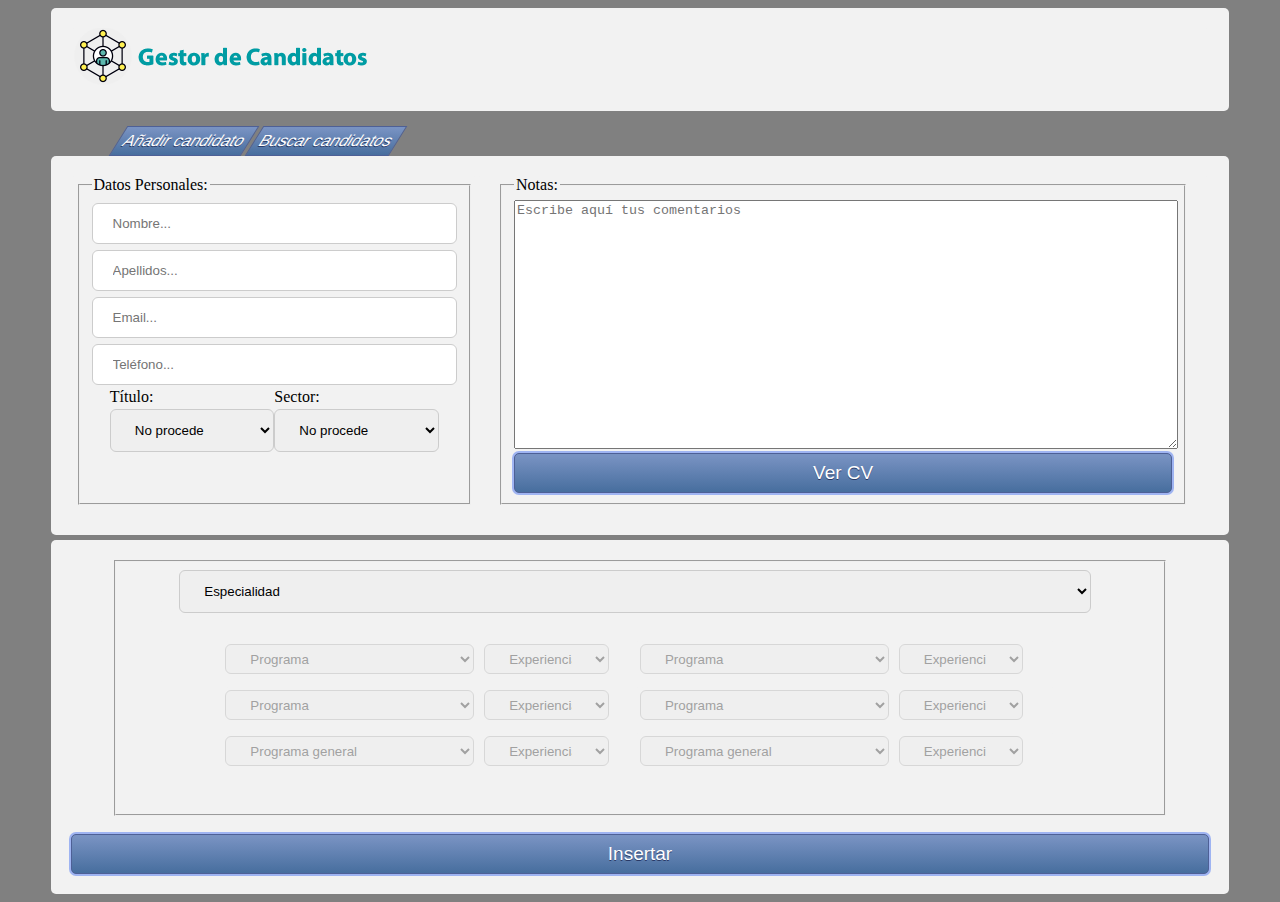
==== index.html @ c867ac3f "Mejoras Front" ====
<!DOCTYPE html>
<html lang="es">
    <head>
        <meta charset="utf-8" />
        <meta name="viewport" content="width=device-width, initial-scale=1, shrink-to-fit=no"/>
        <meta name="description" content=""/>
        <title>Gestor de Candidatos</title>
        <link rel="icon" type="image/x-icon" href="assets/images/Gestor_Candidatos_Icon.png">
        <link rel="stylesheet" href="assets/css/style.css"/>
        <script src="assets/js/jquery.min.js"></script>
    	<script src="assets/js/funciones.js"></script>
    </head>
    <body>

        <header>
            <div class="header">
                <div id="logo">
                    <img src="assets/images/Gestor_Candidatos.png" alt="">
                </div>
            </div>
                <nav>
                    <button><a href="index.html">Añadir candidato</a></button>
                    <button><a href="buscarCandidatos.html">Buscar candidatos</a></button>
                </nav>
        </header>
        <form action="assets/php/insertarCandidato.php" method="post">
            <div class="ficha">
                <div id="datos-notas">
                    <div class="datos">
                        <fieldset>
                            <legend>Datos Personales:</legend>
                            <input type="text" name="nombre" placeholder="Nombre...">
                            <input type="text" name="apellidos" placeholder="Apellidos...">                  
                            <input type="email" name="email" placeholder="Email...">
                            <input type="tel" name="telefono" placeholder="Teléfono..." required>
                            <div id="div-titulo-sector">
                                <div id="titulo-box">
                                    <label for="Titulo">Título:</label>
                                    <select name="Titulo" id="titulo">
                                        <option value="" selected>No procede</option>
                                        <option value="Arquitecto">Arquitecto</option>
                                        <option value="IngCivil">Ing. Civil</option>
                                        <option value="IngElectrico">Ing. Eléctrico</option>
                                        <option value="IngMecanico">Ing. Mecánico</option>
                                    </select>
                                </div>
                                <div id="sector-box">
                                    <label for="sector">Sector:</label>
                                    <select id="sector" name="sector">
                                        <option value="" selected>No procede</option>
                                        <option value="Aguas">Aguas</option>
                                        <option value="Oil&Gas">Oil&Gas</option>
                                        <option value="Renovables">Renovables</option>
                                        <option value="Fotovoltaica">Fotovoltaica</option>
                                    </select>
                                </div>
                            </div>
                        </fieldset>
                    </div>
                    <div class="div-notas">
                        <fieldset>
                            <legend>Notas:</legend>
                            <textarea id="notas" name="notas" rows="16" placeholder="Escribe aquí tus comentarios"></textarea>
                            <input type="submit" name="VerCV" value="Ver CV" >
                        </fieldset>
                    </div>
                </div>
            </div>       
            <div id="bloque-programas">
                <fieldset>
                    <div class="seleccionar-especialidad">
                        <select name= "especialidad" class="especialidad">
                            <option value="" selected disabled hidden>Especialidad</option>
                            <option value="mecanica">Mecánica</option>
                            <option value="arquitectura">Arquitectura</option>
                            <option value="obra-civil">Obra Civil</option>
                            <option value="industrial">Industrial</option>
                        </select>
                    </div>
                    <div class="bloque-inicial">
                        <div class="especialidad inicial">
                            <div class="programa-row-left">
                                <select name= "programas" class="programa" disabled>
                                    <option value="" selected disabled hidden>Programa</option>
                                </select>
                                <select name= "experiencia" class="experiencia" disabled>
                                    <option value="" selected disabled hidden>Experiencia</option>
                                </select>
                            </div>
                            <div class="programa-row-right">
                                <select name= "programas" class="programa" disabled>
                                    <option value="" selected disabled hidden>Programa</option>
                                </select>
                                <select name= "experiencia" class="experiencia" disabled>
                                    <option value="" selected disabled hidden>Experiencia</option>
                                </select>
                            </div>
                        </div>
                        <div class="especialidad inicial">
                            <div class="programa-row-left">
                                <select name= "programas" class="programa" disabled>
                                    <option value="" selected disabled hidden>Programa</option>
                                </select>
                                <select name= "experiencia" class="experiencia" disabled>
                                    <option value="" selected disabled hidden>Experiencia</option>
                                </select>
                            </div>
                            <div class="programa-row-right">
                                <select name= "programas" class="programa" disabled>
                                    <option value="" selected disabled hidden>Programa</option>
                                </select>
                                <select name= "experiencia" class="experiencia" disabled>
                                    <option value="" selected disabled hidden>Experiencia</option>
                                </select>
                            </div>
                        </div>
                        <div class="especialidad  inicial general">
                            <div class="programa-row-left">
                                <select name= "programas" class="programa general" disabled>
                                    <option value="" selected disabled hidden>Programa general</option>
                                </select>
                                <select name= "experiencia" class="experiencia" disabled>
                                    <option value="" selected disabled hidden>Experiencia</option>
                                </select>
                            </div>
                            <div class="programa-row-right">
                                <select name= "programas" class="programa general" disabled>
                                    <optgroup label="Industrial">
                                        <option value="" selected disabled hidden>Programa general</option>
                                    </optgroup>
                                </select>
                                <select name= "experiencia" class="experiencia" disabled>
                                    <option value="" selected disabled hidden>Experiencia</option>
                                </select>
                            </div>
                        </div>
                    </div>
                    <div class="bloque-especialidad mecanica">
                        <div class="especialidad mecanica">
                            <div class="programa-row-left">
                                <select name= "software1" class="programa mecanica">
                                    <option value=" " selected disabled hidden>Programa</option>
                                    <option value="SOLIDWORKS">SOLIDWORKS</option>
                                    <option value="SOLIDEDGE">SOLIDEDGE</option>
                                    <option value="CATIA">CATIA</option>
                                    <option value="INVENTOR">INVENTOR</option>
                                    <option value="CREO (PRO ENGINEER)">CREO (PRO ENGINEER)</option>
                                    <option value="AUTOCAD 2D">AUTOCAD 2D</option>
                                    <option value="AUTOCAD CÁLCULO">AUTOCAD CÁLCULO</option>
                                    <option value="AUTOCAD MECHANICAL">AUTOCAD MECHANICAL</option>
                                    <option value="ANSYS">ANSYS</option>
                                    <option value="TOP SOLID">TOP SOLID</option>
                                </select>
                                <select name= "experiencia1" class="experiencia">
                                    <option value=" " selected disabled hidden>Experiencia</option>
                                    <option value="1">1. Sólo Formación</option>
                                    <option value="2">2. Formación + Proyectos Puntuales</option>
                                    <option value="3">3. Avanzado (Tiempo sin usarlo)</option>
                                    <option value="4">4. Muy Avanzado (Uso diario + de 2 años)</option>
                                    <option value="5">5. Nivel Administrador</option>
                                </select>
                            </div>
                            <div class="programa-row-right">
                                <select name= "software2" class="programa mecanica">
                                    <option value="" selected disabled hidden>Programa</option>
                                    <option value="SOLIDWORKS">SOLIDWORKS</option>
                                    <option value="SOLIDEDGE">SOLIDEDGE</option>
                                    <option value="CATIA">CATIA</option>
                                    <option value="INVENTOR">INVENTOR</option>
                                    <option value="CREO (PRO ENGINEER)">CREO (PRO ENGINEER)</option>
                                    <option value="AUTOCAD 2D">AUTOCAD 2D</option>
                                    <option value="AUTOCAD CÁLCULO">AUTOCAD CÁLCULO</option>
                                    <option value="AUTOCAD MECHANICAL">AUTOCAD MECHANICAL</option>
                                    <option value="ANSYS">ANSYS</option>
                                    <option value="TOP SOLID">TOP SOLID</option>
                                </select>
                                <select name= "experiencia2" class="experiencia">
                                    <option value="" selected disabled hidden>Experiencia</option>
                                    <option value="1">1. Sólo Formación</option>
                                    <option value="2">2. Formación + Proyectos Puntuales</option>
                                    <option value="3">3. Avanzado (Tiempo sin usarlo)</option>
                                    <option value="4">4. Muy Avanzado (Uso diario + de 2 años)</option>
                                    <option value="5">5. Nivel Administrador</option>
                                </select>
                            </div>
                        </div>
                        <div class="especialidad mecanica">
                            <div class="programa-row-left">
                                <select name= "software3" class="programa mecanica">
                                    <option value="" selected disabled hidden>Programa</option>
                                    <option value="SOLIDWORKS">SOLIDWORKS</option>
                                    <option value="SOLIDEDGE">SOLIDEDGE</option>
                                    <option value="CATIA">CATIA</option>
                                    <option value="INVENTOR">INVENTOR</option>
                                    <option value="CREO (PRO ENGINEER)">CREO (PRO ENGINEER)</option>
                                    <option value="AUTOCAD 2D">AUTOCAD 2D</option>
                                    <option value="AUTOCAD CÁLCULO">AUTOCAD CÁLCULO</option>
                                    <option value="AUTOCAD MECHANICAL">AUTOCAD MECHANICAL</option>
                                    <option value="ANSYS">ANSYS</option>
                                    <option value="TOP SOLID">TOP SOLID</option>
                                </select>
                                <select name= "experiencia3" class="experiencia">
                                    <option value="" selected disabled hidden>Experiencia</option>
                                    <option value="1">1. Sólo Formación</option>
                                    <option value="2">2. Formación + Proyectos Puntuales</option>
                                    <option value="3">3. Avanzado (Tiempo sin usarlo)</option>
                                    <option value="4">4. Muy Avanzado (Uso diario + de 2 años)</option>
                                    <option value="5">5. Nivel Administrador</option>
                                </select>
                            </div>
                            <div class="programa-row-right">
                                <select name= "software4" class="programa mecanica">
                                    <option value="" selected disabled hidden>Programa</option>
                                    <option value="SOLIDWORKS">SOLIDWORKS</option>
                                    <option value="SOLIDEDGE">SOLIDEDGE</option>
                                    <option value="CATIA">CATIA</option>
                                    <option value="INVENTOR">INVENTOR</option>
                                    <option value="CREO (PRO ENGINEER)">CREO (PRO ENGINEER)</option>
                                    <option value="AUTOCAD 2D">AUTOCAD 2D</option>
                                    <option value="AUTOCAD CÁLCULO">AUTOCAD CÁLCULO</option>
                                    <option value="AUTOCAD MECHANICAL">AUTOCAD MECHANICAL</option>
                                    <option value="ANSYS">ANSYS</option>
                                    <option value="TOP SOLID">TOP SOLID</option>
                                </select>
                                <select name= "experiencia4" class="experiencia">
                                    <option value="" selected disabled hidden>Experiencia</option>
                                    <option value="1">1. Sólo Formación</option>
                                    <option value="2">2. Formación + Proyectos Puntuales</option>
                                    <option value="3">3. Avanzado (Tiempo sin usarlo)</option>
                                    <option value="4">4. Muy Avanzado (Uso diario + de 2 años)</option>
                                    <option value="5">5. Nivel Administrador</option>
                                </select>
                            </div>
                        </div>
                        <div class="especialidad general">
                            <div class="programa-row-left">
                                <select name= "software5" class="programa general">
                                    <option value="" selected disabled hidden>Programa general</option>
                                    <optgroup label="Mecánica">
                                        <option value="SOLIDWORKS">SOLIDWORKS</option>
                                        <option value="SOLIDEDGE">SOLIDEDGE</option>
                                        <option value="CATIA">CATIA</option>
                                        <option value="INVENTOR">INVENTOR</option>
                                        <option value="CREO (PRO ENGINEER)">CREO (PRO ENGINEER)</option>
                                        <option value="AUTOCAD 2D">AUTOCAD 2D</option>
                                        <option value="AUTOCAD CÁLCULO">AUTOCAD CÁLCULO</option>
                                        <option value="AUTOCAD MECHANICAL">AUTOCAD MECHANICAL</option>
                                        <option value="ANSYS">ANSYS</option>
                                        <option value="TOP SOLID">TOP SOLID</option>
                                    </optgroup>
                                    <optgroup label="Arquitectura">
                                        <option value="REVIT">REVIT</option>
                                        <option value="REVIT ARQ">REVIT ARQ</option>
                                        <option value="REVIT MEP">REVIT MEP</option>
                                        <option value="REVIT STRUC">REVIT STRUC</option>
                                        <option value="AECOSIM">AECOSIM</option>
                                        <option value="AUTOCAD 2D / 3D">AUTOCAD 2D / 3D</option>
                                        <option value="SKETCH UP">SKETCH UP</option>
                                        <option value="NAVISWORKS">NAVISWORKS</option>
                                    </optgroup>
                                    <optgroup label="Obra Civil">
                                        <option value="TEKLA">TEKLA</option>
                                        <option value="AUTOCAD CIVIL 3D">AUTOCAD CIVIL 3D</option>
                                        <option value="CYPE">CYPE</option>
                                        <option value="SAP2000">SAP2000</option>
                                        <option value="STAAD PRO">STAAD PRO</option>
                                        <option value="TRICALC">TRICALC</option>
                                        <option value="PRESTO">PRESTO</option>
                                        <option value="MENFIS">MENFIS</option>
                                        <option value="ARQUÍMEDES">ARQUÍMEDES</option>
                                        <option value="ArchiCAD">ArchiCAD</option>
                                        <option value="MICROSTATION">MICROSTATION</option>
                                        <option value="ISPOL">ISPOL</option>
                                    </optgroup>
                                    <optgroup label="Industrial">
                                        <option value="AUTOCAD PLANT 3D">AUTOCAD PLANT 3D</option>
                                        <option value="SMART PLANT 3D">SMART PLANT 3D</option>
                                        <option value="SMART PLANT P&ID">SMART PLANT P&ID</option>
                                        <option value="PDMS">PDMS</option>
                                        <option value="PDS">PDS</option>
                                        <option value="PDS FRAMEWORKS">PDS FRAMEWORKS</option>
                                        <option value="NAVISWORKS">NAVISWORKS</option>
                                    </optgroup>
                                </select>
                                <select name= "experiencia5" class="experiencia">
                                    <option value="" selected disabled hidden>Experiencia</option>
                                    <option value="1">1. Sólo Formación</option>
                                    <option value="2">2. Formación + Proyectos Puntuales</option>
                                    <option value="3">3. Avanzado (Tiempo sin usarlo)</option>
                                    <option value="4">4. Muy Avanzado (Uso diario + de 2 años)</option>
                                    <option value="5">5. Nivel Administrador</option>
                                </select>
                            </div>
                            <div class="programa-row-right">
                                <select name= "software6" class="programa general">
                                    <option value="" selected disabled hidden>Programa general</option>
                                    <optgroup label="Mecánica">
                                        <option value="SOLIDWORKS">SOLIDWORKS</option>
                                        <option value="SOLIDEDGE">SOLIDEDGE</option>
                                        <option value="CATIA">CATIA</option>
                                        <option value="INVENTOR">INVENTOR</option>
                                        <option value="CREO (PRO ENGINEER)">CREO (PRO ENGINEER)</option>
                                        <option value="AUTOCAD 2D">AUTOCAD 2D</option>
                                        <option value="AUTOCAD CÁLCULO">AUTOCAD CÁLCULO</option>
                                        <option value="AUTOCAD MECHANICAL">AUTOCAD MECHANICAL</option>
                                        <option value="ANSYS">ANSYS</option>
                                        <option value="TOP SOLID">TOP SOLID</option>
                                    </optgroup>
                                    <optgroup label="Arquitectura">
                                        <option value="REVIT">REVIT</option>
                                        <option value="REVIT ARQ">REVIT ARQ</option>
                                        <option value="REVIT MEP">REVIT MEP</option>
                                        <option value="REVIT STRUC">REVIT STRUC</option>
                                        <option value="AECOSIM">AECOSIM</option>
                                        <option value="AUTOCAD 2D / 3D">AUTOCAD 2D / 3D</option>
                                        <option value="SKETCH UP">SKETCH UP</option>
                                        <option value="NAVISWORKS">NAVISWORKS</option>
                                    </optgroup>
                                    <optgroup label="Obra Civil">
                                        <option value="TEKLA">TEKLA</option>
                                        <option value="AUTOCAD CIVIL 3D">AUTOCAD CIVIL 3D</option>
                                        <option value="CYPE">CYPE</option>
                                        <option value="SAP2000">SAP2000</option>
                                        <option value="STAAD PRO">STAAD PRO</option>
                                        <option value="TRICALC">TRICALC</option>
                                        <option value="PRESTO">PRESTO</option>
                                        <option value="MENFIS">MENFIS</option>
                                        <option value="ARQUÍMEDES">ARQUÍMEDES</option>
                                        <option value="ArchiCAD">ArchiCAD</option>
                                        <option value="MICROSTATION">MICROSTATION</option>
                                        <option value="ISPOL">ISPOL</option>
                                    </optgroup>
                                    <optgroup label="Industrial">
                                        <option value="AUTOCAD PLANT 3D">AUTOCAD PLANT 3D</option>
                                        <option value="SMART PLANT 3D">SMART PLANT 3D</option>
                                        <option value="SMART PLANT P&ID">SMART PLANT P&ID</option>
                                        <option value="PDMS">PDMS</option>
                                        <option value="PDS">PDS</option>
                                        <option value="PDS FRAMEWORKS">PDS FRAMEWORKS</option>
                                        <option value="NAVISWORKS">NAVISWORKS</option>
                                    </optgroup>
                                </select>
                                <select name= "experiencia6" class="experiencia">
                                    <option value="" selected disabled hidden>Experiencia</option>
                                    <option value="1">1. Sólo Formación</option>
                                    <option value="2">2. Formación + Proyectos Puntuales</option>
                                    <option value="3">3. Avanzado (Tiempo sin usarlo)</option>
                                    <option value="4">4. Muy Avanzado (Uso diario + de 2 años)</option>
                                    <option value="5">5. Nivel Administrador</option>
                                </select>
                            </div>
                        </div>
                    </div>
                    <div class="bloque-especialidad arquitectura">
                        <div class="especialidad arquitectura">
                            <div class="programa-row-left">
                                <select name= "software1" class="programa arquitectura">
                                    <option value="" selected disabled hidden>Programa</option>
                                    <option value="REVIT">REVIT</option>
                                    <option value="REVIT ARQ">REVIT ARQ</option>
                                    <option value="REVIT MEP">REVIT MEP</option>
                                    <option value="REVIT STRUC">REVIT STRUC</option>
                                    <option value="AECOSIM">AECOSIM</option>
                                    <option value="AUTOCAD 2D / 3D">AUTOCAD 2D / 3D</option>
                                    <option value="SKETCH UP">SKETCH UP</option>
                                    <option value="NAVISWORKS">NAVISWORKS</option>
                                </select>
                                <select name= "experiencia1" class="experiencia">
                                    <option value="" selected disabled hidden>Experiencia</option>
                                    <option value="1">1. Sólo Formación</option>
                                    <option value="2">2. Formación + Proyectos Puntuales</option>
                                    <option value="3">3. Avanzado (Tiempo sin usarlo)</option>
                                    <option value="4">4. Muy Avanzado (Uso diario + de 2 años)</option>
                                    <option value="5">5. Nivel Administrador</option>
                                </select>
                            </div>
                            <div class="programa-row-right">
                                <select name= "software2" class="programa arquitectura">
                                    <option value="" selected disabled hidden>Programa</option>
                                    <option value="REVIT">REVIT</option>
                                    <option value="REVIT ARQ">REVIT ARQ</option>
                                    <option value="REVIT MEP">REVIT MEP</option>
                                    <option value="REVIT STRUC">REVIT STRUC</option>
                                    <option value="AECOSIM">AECOSIM</option>
                                    <option value="AUTOCAD 2D / 3D">AUTOCAD 2D / 3D</option>
                                    <option value="SKETCH UP">SKETCH UP</option>
                                    <option value="NAVISWORKS">NAVISWORKS</option>
                                </select>
                                <select name= "experiencia2" class="experiencia">
                                    <option value="" selected disabled hidden>Experiencia</option>
                                    <option value="1">1. Sólo Formación</option>
                                    <option value="2">2. Formación + Proyectos Puntuales</option>
                                    <option value="3">3. Avanzado (Tiempo sin usarlo)</option>
                                    <option value="4">4. Muy Avanzado (Uso diario + de 2 años)</option>
                                    <option value="5">5. Nivel Administrador</option>
                                </select>
                            </div>
                        </div>
                        <div class="especialidad arquitectura">
                            <div class="programa-row-left">
                                <select name= "software3" class="programa arquitectura">
                                    <option value="" selected disabled hidden>Programa</option>
                                    <option value="REVIT">REVIT</option>
                                    <option value="REVIT ARQ">REVIT ARQ</option>
                                    <option value="REVIT MEP">REVIT MEP</option>
                                    <option value="REVIT STRUC">REVIT STRUC</option>
                                    <option value="AECOSIM">AECOSIM</option>
                                    <option value="AUTOCAD 2D / 3D">AUTOCAD 2D / 3D</option>
                                    <option value="SKETCH UP">SKETCH UP</option>
                                    <option value="NAVISWORKS">NAVISWORKS</option>
                                </select>
                                <select name= "experiencia3" class="experiencia">
                                    <option value="" selected disabled hidden>Experiencia</option>
                                    <option value="1">1. Sólo Formación</option>
                                    <option value="2">2. Formación + Proyectos Puntuales</option>
                                    <option value="3">3. Avanzado (Tiempo sin usarlo)</option>
                                    <option value="4">4. Muy Avanzado (Uso diario + de 2 años)</option>
                                    <option value="5">5. Nivel Administrador</option>
                                </select>
                            </div>
                            <div class="programa-row-right">
                                <select name= "software4" class="programa arquitectura">
                                    <option value="" selected disabled hidden>Programa</option>
                                    <option value="REVIT">REVIT</option>
                                    <option value="REVIT ARQ">REVIT ARQ</option>
                                    <option value="REVIT MEP">REVIT MEP</option>
                                    <option value="REVIT STRUC">REVIT STRUC</option>
                                    <option value="AECOSIM">AECOSIM</option>
                                    <option value="AUTOCAD 2D / 3D">AUTOCAD 2D / 3D</option>
                                    <option value="SKETCH UP">SKETCH UP</option>
                                    <option value="NAVISWORKS">NAVISWORKS</option>
                                </select>
                                <select name= "experiencia4" class="experiencia">
                                    <option value="" selected disabled hidden>Experiencia</option>
                                    <option value="1">1. Sólo Formación</option>
                                    <option value="2">2. Formación + Proyectos Puntuales</option>
                                    <option value="3">3. Avanzado (Tiempo sin usarlo)</option>
                                    <option value="4">4. Muy Avanzado (Uso diario + de 2 años)</option>
                                    <option value="5">5. Nivel Administrador</option>
                                </select>
                            </div>
                        </div>
                        <div class="especialidad general">
                            <div class="programa-row-left">
                                <select name= "software5" class="programa general">
                                    <option value="" selected disabled hidden>Programa general</option>
                                    <optgroup label="Mecánica">
                                        <option value="SOLIDWORKS">SOLIDWORKS</option>
                                        <option value="SOLIDEDGE">SOLIDEDGE</option>
                                        <option value="CATIA">CATIA</option>
                                        <option value="INVENTOR">INVENTOR</option>
                                        <option value="CREO (PRO ENGINEER)">CREO (PRO ENGINEER)</option>
                                        <option value="AUTOCAD 2D">AUTOCAD 2D</option>
                                        <option value="AUTOCAD CÁLCULO">AUTOCAD CÁLCULO</option>
                                        <option value="AUTOCAD MECHANICAL">AUTOCAD MECHANICAL</option>
                                        <option value="ANSYS">ANSYS</option>
                                        <option value="TOP SOLID">TOP SOLID</option>
                                    </optgroup>
                                    <optgroup label="Arquitectura">
                                        <option value="REVIT">REVIT</option>
                                        <option value="REVIT ARQ">REVIT ARQ</option>
                                        <option value="REVIT MEP">REVIT MEP</option>
                                        <option value="REVIT STRUC">REVIT STRUC</option>
                                        <option value="AECOSIM">AECOSIM</option>
                                        <option value="AUTOCAD 2D / 3D">AUTOCAD 2D / 3D</option>
                                        <option value="SKETCH UP">SKETCH UP</option>
                                        <option value="NAVISWORKS">NAVISWORKS</option>
                                    </optgroup>
                                    <optgroup label="Obra Civil">
                                        <option value="TEKLA">TEKLA</option>
                                        <option value="AUTOCAD CIVIL 3D">AUTOCAD CIVIL 3D</option>
                                        <option value="CYPE">CYPE</option>
                                        <option value="SAP2000">SAP2000</option>
                                        <option value="STAAD PRO">STAAD PRO</option>
                                        <option value="TRICALC">TRICALC</option>
                                        <option value="PRESTO">PRESTO</option>
                                        <option value="MENFIS">MENFIS</option>
                                        <option value="ARQUÍMEDES">ARQUÍMEDES</option>
                                        <option value="ArchiCAD">ArchiCAD</option>
                                        <option value="MICROSTATION">MICROSTATION</option>
                                        <option value="ISPOL">ISPOL</option>
                                    </optgroup>
                                    <optgroup label="Industrial">
                                        <option value="AUTOCAD PLANT 3D">AUTOCAD PLANT 3D</option>
                                        <option value="SMART PLANT 3D">SMART PLANT 3D</option>
                                        <option value="SMART PLANT P&ID">SMART PLANT P&ID</option>
                                        <option value="PDMS">PDMS</option>
                                        <option value="PDS">PDS</option>
                                        <option value="PDS FRAMEWORKS">PDS FRAMEWORKS</option>
                                        <option value="NAVISWORKS">NAVISWORKS</option>
                                    </optgroup>
                                </select>
                                <select name= "experiencia5" class="experiencia">
                                    <option value="" selected disabled hidden>Experiencia</option>
                                    <option value="1">1. Sólo Formación</option>
                                    <option value="2">2. Formación + Proyectos Puntuales</option>
                                    <option value="3">3. Avanzado (Tiempo sin usarlo)</option>
                                    <option value="4">4. Muy Avanzado (Uso diario + de 2 años)</option>
                                    <option value="5">5. Nivel Administrador</option>
                                </select>
                            </div>
                            <div class="programa-row-right">
                                <select name= "software6" class="programa general">
                                    <option value="" selected disabled hidden>Programa general</option>
                                    <optgroup label="Mecánica">
                                        <option value="SOLIDWORKS">SOLIDWORKS</option>
                                        <option value="SOLIDEDGE">SOLIDEDGE</option>
                                        <option value="CATIA">CATIA</option>
                                        <option value="INVENTOR">INVENTOR</option>
                                        <option value="CREO (PRO ENGINEER)">CREO (PRO ENGINEER)</option>
                                        <option value="AUTOCAD 2D">AUTOCAD 2D</option>
                                        <option value="AUTOCAD CÁLCULO">AUTOCAD CÁLCULO</option>
                                        <option value="AUTOCAD MECHANICAL">AUTOCAD MECHANICAL</option>
                                        <option value="ANSYS">ANSYS</option>
                                        <option value="TOP SOLID">TOP SOLID</option>
                                    </optgroup>
                                    <optgroup label="Arquitectura">
                                        <option value="REVIT">REVIT</option>
                                        <option value="REVIT ARQ">REVIT ARQ</option>
                                        <option value="REVIT MEP">REVIT MEP</option>
                                        <option value="REVIT STRUC">REVIT STRUC</option>
                                        <option value="AECOSIM">AECOSIM</option>
                                        <option value="AUTOCAD 2D / 3D">AUTOCAD 2D / 3D</option>
                                        <option value="SKETCH UP">SKETCH UP</option>
                                        <option value="NAVISWORKS">NAVISWORKS</option>
                                    </optgroup>
                                    <optgroup label="Obra Civil">
                                        <option value="TEKLA">TEKLA</option>
                                        <option value="AUTOCAD CIVIL 3D">AUTOCAD CIVIL 3D</option>
                                        <option value="CYPE">CYPE</option>
                                        <option value="SAP2000">SAP2000</option>
                                        <option value="STAAD PRO">STAAD PRO</option>
                                        <option value="TRICALC">TRICALC</option>
                                        <option value="PRESTO">PRESTO</option>
                                        <option value="MENFIS">MENFIS</option>
                                        <option value="ARQUÍMEDES">ARQUÍMEDES</option>
                                        <option value="ArchiCAD">ArchiCAD</option>
                                        <option value="MICROSTATION">MICROSTATION</option>
                                        <option value="ISPOL">ISPOL</option>
                                    </optgroup>
                                    <optgroup label="Industrial">
                                        <option value="AUTOCAD PLANT 3D">AUTOCAD PLANT 3D</option>
                                        <option value="SMART PLANT 3D">SMART PLANT 3D</option>
                                        <option value="SMART PLANT P&ID">SMART PLANT P&ID</option>
                                        <option value="PDMS">PDMS</option>
                                        <option value="PDS">PDS</option>
                                        <option value="PDS FRAMEWORKS">PDS FRAMEWORKS</option>
                                        <option value="NAVISWORKS">NAVISWORKS</option>
                                    </optgroup>
                                </select>
                                <select name= "experiencia6" class="experiencia">
                                    <option value="" selected disabled hidden>Experiencia</option>
                                    <option value="1">1. Sólo Formación</option>
                                    <option value="2">2. Formación + Proyectos Puntuales</option>
                                    <option value="3">3. Avanzado (Tiempo sin usarlo)</option>
                                    <option value="4">4. Muy Avanzado (Uso diario + de 2 años)</option>
                                    <option value="5">5. Nivel Administrador</option>
                                </select>
                            </div>
                        </div>
                    </div>
                    <div class="bloque-especialidad obra-civil">
                        <div class="especialidad obra-civil">
                            <div class="programa-row-left">
                                <select name= "software1" class="programa obra-civil">
                                    <option value="" selected disabled hidden>Programa</option>
                                    <option value="TEKLA">TEKLA</option>
                                    <option value="AUTOCAD CIVIL 3D">AUTOCAD CIVIL 3D</option>
                                    <option value="CYPE">CYPE</option>
                                    <option value="SAP2000">SAP2000</option>
                                    <option value="STAAD PRO">STAAD PRO</option>
                                    <option value="TRICALC">TRICALC</option>
                                    <option value="PRESTO">PRESTO</option>
                                    <option value="MENFIS">MENFIS</option>
                                    <option value="ARQUÍMEDES">ARQUÍMEDES</option>
                                    <option value="ArchiCAD">ArchiCAD</option>
                                    <option value="MICROSTATION">MICROSTATION</option>
                                    <option value="ISPOL">ISPOL</option>
                                </select>
                                <select name= "experiencia1" class="experiencia">
                                    <option value="" selected disabled hidden>Experiencia</option>
                                    <option value="1">1. Sólo Formación</option>
                                    <option value="2">2. Formación + Proyectos Puntuales</option>
                                    <option value="3">3. Avanzado (Tiempo sin usarlo)</option>
                                    <option value="4">4. Muy Avanzado (Uso diario + de 2 años)</option>
                                    <option value="5">5. Nivel Administrador</option>
                                </select>
                            </div>
                            <div class="programa-row-right">
                                <select name= "software2" class="programa obra-civil">
                                    <option value="" selected disabled hidden>Programa</option>
                                    <option value="TEKLA">TEKLA</option>
                                    <option value="AUTOCAD CIVIL 3D">AUTOCAD CIVIL 3D</option>
                                    <option value="CYPE">CYPE</option>
                                    <option value="SAP2000">SAP2000</option>
                                    <option value="STAAD PRO">STAAD PRO</option>
                                    <option value="TRICALC">TRICALC</option>
                                    <option value="PRESTO">PRESTO</option>
                                    <option value="MENFIS">MENFIS</option>
                                    <option value="ARQUÍMEDES">ARQUÍMEDES</option>
                                    <option value="ArchiCAD">ArchiCAD</option>
                                    <option value="MICROSTATION">MICROSTATION</option>
                                    <option value="ISPOL">ISPOL</option>
                                </select>
                                <select name= "experiencia2" class="experiencia">
                                    <option value="" selected disabled hidden>Experiencia</option>
                                    <option value="1">1. Sólo Formación</option>
                                    <option value="2">2. Formación + Proyectos Puntuales</option>
                                    <option value="3">3. Avanzado (Tiempo sin usarlo)</option>
                                    <option value="4">4. Muy Avanzado (Uso diario + de 2 años)</option>
                                    <option value="5">5. Nivel Administrador</option>
                                </select>
                            </div>
                        </div>
                        <div class="especialidad obra-civil">
                            <div class="programa-row-left">
                                <select name= "software3" class="programa obra-civil">
                                    <option value="" selected disabled hidden>Programa</option>
                                    <option value="TEKLA">TEKLA</option>
                                    <option value="AUTOCAD CIVIL 3D">AUTOCAD CIVIL 3D</option>
                                    <option value="CYPE">CYPE</option>
                                    <option value="SAP2000">SAP2000</option>
                                    <option value="STAAD PRO">STAAD PRO</option>
                                    <option value="TRICALC">TRICALC</option>
                                    <option value="PRESTO">PRESTO</option>
                                    <option value="MENFIS">MENFIS</option>
                                    <option value="ARQUÍMEDES">ARQUÍMEDES</option>
                                    <option value="ArchiCAD">ArchiCAD</option>
                                    <option value="MICROSTATION">MICROSTATION</option>
                                    <option value="ISPOL">ISPOL</option>
                                </select>
                                <select name= "experiencia3" class="experiencia">
                                    <option value="" selected disabled hidden>Experiencia</option>
                                    <option value="1">1. Sólo Formación</option>
                                    <option value="2">2. Formación + Proyectos Puntuales</option>
                                    <option value="3">3. Avanzado (Tiempo sin usarlo)</option>
                                    <option value="4">4. Muy Avanzado (Uso diario + de 2 años)</option>
                                    <option value="5">5. Nivel Administrador</option>
                                </select>
                            </div>
                            <div class="programa-row-right">
                                <select name= "software4" class="programa obra-civil">
                                    <option value="" selected disabled hidden>Programa</option>
                                    <option value="TEKLA">TEKLA</option>
                                    <option value="AUTOCAD CIVIL 3D">AUTOCAD CIVIL 3D</option>
                                    <option value="CYPE">CYPE</option>
                                    <option value="SAP2000">SAP2000</option>
                                    <option value="STAAD PRO">STAAD PRO</option>
                                    <option value="TRICALC">TRICALC</option>
                                    <option value="PRESTO">PRESTO</option>
                                    <option value="MENFIS">MENFIS</option>
                                    <option value="ARQUÍMEDES">ARQUÍMEDES</option>
                                    <option value="ArchiCAD">ArchiCAD</option>
                                    <option value="MICROSTATION">MICROSTATION</option>
                                    <option value="ISPOL">ISPOL</option>
                                </select>
                                <select name= "experiencia4" class="experiencia">
                                    <option value="" selected disabled hidden>Experiencia</option>
                                    <option value="1">1. Sólo Formación</option>
                                    <option value="2">2. Formación + Proyectos Puntuales</option>
                                    <option value="3">3. Avanzado (Tiempo sin usarlo)</option>
                                    <option value="4">4. Muy Avanzado (Uso diario + de 2 años)</option>
                                    <option value="5">5. Nivel Administrador</option>
                                </select>
                            </div>
                        </div>
                        <div class="especialidad general">
                            <div class="programa-row-left">
                                <select name= "software5" class="programa general">
                                    <option value="" selected disabled hidden>Programa general</option>
                                    <optgroup label="Mecánica">
                                        <option value="SOLIDWORKS">SOLIDWORKS</option>
                                        <option value="SOLIDEDGE">SOLIDEDGE</option>
                                        <option value="CATIA">CATIA</option>
                                        <option value="INVENTOR">INVENTOR</option>
                                        <option value="CREO (PRO ENGINEER)">CREO (PRO ENGINEER)</option>
                                        <option value="AUTOCAD 2D">AUTOCAD 2D</option>
                                        <option value="AUTOCAD CÁLCULO">AUTOCAD CÁLCULO</option>
                                        <option value="AUTOCAD MECHANICAL">AUTOCAD MECHANICAL</option>
                                        <option value="ANSYS">ANSYS</option>
                                        <option value="TOP SOLID">TOP SOLID</option>
                                    </optgroup>
                                    <optgroup label="Arquitectura">
                                        <option value="REVIT">REVIT</option>
                                        <option value="REVIT ARQ">REVIT ARQ</option>
                                        <option value="REVIT MEP">REVIT MEP</option>
                                        <option value="REVIT STRUC">REVIT STRUC</option>
                                        <option value="AECOSIM">AECOSIM</option>
                                        <option value="AUTOCAD 2D / 3D">AUTOCAD 2D / 3D</option>
                                        <option value="SKETCH UP">SKETCH UP</option>
                                        <option value="NAVISWORKS">NAVISWORKS</option>
                                    </optgroup>
                                    <optgroup label="Obra Civil">
                                        <option value="TEKLA">TEKLA</option>
                                        <option value="AUTOCAD CIVIL 3D">AUTOCAD CIVIL 3D</option>
                                        <option value="CYPE">CYPE</option>
                                        <option value="SAP2000">SAP2000</option>
                                        <option value="STAAD PRO">STAAD PRO</option>
                                        <option value="TRICALC">TRICALC</option>
                                        <option value="PRESTO">PRESTO</option>
                                        <option value="MENFIS">MENFIS</option>
                                        <option value="ARQUÍMEDES">ARQUÍMEDES</option>
                                        <option value="ArchiCAD">ArchiCAD</option>
                                        <option value="MICROSTATION">MICROSTATION</option>
                                        <option value="ISPOL">ISPOL</option>
                                    </optgroup>
                                    <optgroup label="Industrial">
                                        <option value="AUTOCAD PLANT 3D">AUTOCAD PLANT 3D</option>
                                        <option value="SMART PLANT 3D">SMART PLANT 3D</option>
                                        <option value="SMART PLANT P&ID">SMART PLANT P&ID</option>
                                        <option value="PDMS">PDMS</option>
                                        <option value="PDS">PDS</option>
                                        <option value="PDS FRAMEWORKS">PDS FRAMEWORKS</option>
                                        <option value="NAVISWORKS">NAVISWORKS</option>
                                    </optgroup>
                                </select>
                                <select name= "experiencia5" class="experiencia">
                                    <option value="" selected disabled hidden>Experiencia</option>
                                    <option value="1">1. Sólo Formación</option>
                                    <option value="2">2. Formación + Proyectos Puntuales</option>
                                    <option value="3">3. Avanzado (Tiempo sin usarlo)</option>
                                    <option value="4">4. Muy Avanzado (Uso diario + de 2 años)</option>
                                    <option value="5">5. Nivel Administrador</option>
                                </select>
                            </div>
                            <div class="programa-row-right">
                                <select name= "software6" class="programa general">
                                    <option value="" selected disabled hidden>Programa general</option>
                                    <optgroup label="Mecánica">
                                        <option value="SOLIDWORKS">SOLIDWORKS</option>
                                        <option value="SOLIDEDGE">SOLIDEDGE</option>
                                        <option value="CATIA">CATIA</option>
                                        <option value="INVENTOR">INVENTOR</option>
                                        <option value="CREO (PRO ENGINEER)">CREO (PRO ENGINEER)</option>
                                        <option value="AUTOCAD 2D">AUTOCAD 2D</option>
                                        <option value="AUTOCAD CÁLCULO">AUTOCAD CÁLCULO</option>
                                        <option value="AUTOCAD MECHANICAL">AUTOCAD MECHANICAL</option>
                                        <option value="ANSYS">ANSYS</option>
                                        <option value="TOP SOLID">TOP SOLID</option>
                                    </optgroup>
                                    <optgroup label="Arquitectura">
                                        <option value="REVIT">REVIT</option>
                                        <option value="REVIT ARQ">REVIT ARQ</option>
                                        <option value="REVIT MEP">REVIT MEP</option>
                                        <option value="REVIT STRUC">REVIT STRUC</option>
                                        <option value="AECOSIM">AECOSIM</option>
                                        <option value="AUTOCAD 2D / 3D">AUTOCAD 2D / 3D</option>
                                        <option value="SKETCH UP">SKETCH UP</option>
                                        <option value="NAVISWORKS">NAVISWORKS</option>
                                    </optgroup>
                                    <optgroup label="Obra Civil">
                                        <option value="TEKLA">TEKLA</option>
                                        <option value="AUTOCAD CIVIL 3D">AUTOCAD CIVIL 3D</option>
                                        <option value="CYPE">CYPE</option>
                                        <option value="SAP2000">SAP2000</option>
                                        <option value="STAAD PRO">STAAD PRO</option>
                                        <option value="TRICALC">TRICALC</option>
                                        <option value="PRESTO">PRESTO</option>
                                        <option value="MENFIS">MENFIS</option>
                                        <option value="ARQUÍMEDES">ARQUÍMEDES</option>
                                        <option value="ArchiCAD">ArchiCAD</option>
                                        <option value="MICROSTATION">MICROSTATION</option>
                                        <option value="ISPOL">ISPOL</option>
                                    </optgroup>
                                    <optgroup label="Industrial">
                                        <option value="AUTOCAD PLANT 3D">AUTOCAD PLANT 3D</option>
                                        <option value="SMART PLANT 3D">SMART PLANT 3D</option>
                                        <option value="SMART PLANT P&ID">SMART PLANT P&ID</option>
                                        <option value="PDMS">PDMS</option>
                                        <option value="PDS">PDS</option>
                                        <option value="PDS FRAMEWORKS">PDS FRAMEWORKS</option>
                                        <option value="NAVISWORKS">NAVISWORKS</option>
                                    </optgroup>
                                </select>
                                <select name= "experiencia6" class="experiencia">
                                    <option value="" selected disabled hidden>Experiencia</option>
                                    <option value="1">1. Sólo Formación</option>
                                    <option value="2">2. Formación + Proyectos Puntuales</option>
                                    <option value="3">3. Avanzado (Tiempo sin usarlo)</option>
                                    <option value="4">4. Muy Avanzado (Uso diario + de 2 años)</option>
                                    <option value="5">5. Nivel Administrador</option>
                                </select>
                            </div>
                        </div>
                    </div>
                    <div class="bloque-especialidad industrial">
                        <div class="especialidad industrial">
                            <div class="programa-row-left">
                                <select name= "software1" class="programa industrial">
                                    <option value="" selected disabled hidden>Programa</option>
                                    <option value="AUTOCAD PLANT 3D">AUTOCAD PLANT 3D</option>
                                    <option value="SMART PLANT 3D">SMART PLANT 3D</option>
                                    <option value="SMART PLANT P&ID">SMART PLANT P&ID</option>
                                    <option value="PDMS">PDMS</option>
                                    <option value="PDS">PDS</option>
                                    <option value="PDS FRAMEWORKS">PDS FRAMEWORKS</option>
                                    <option value="NAVISWORKS">NAVISWORKS</option>
                                </select>
                                <select name= "experiencia1" class="experiencia">
                                    <option value="" selected disabled hidden>Experiencia</option>
                                    <option value="1">1. Sólo Formación</option>
                                    <option value="2">2. Formación + Proyectos Puntuales</option>
                                    <option value="3">3. Avanzado (Tiempo sin usarlo)</option>
                                    <option value="4">4. Muy Avanzado (Uso diario + de 2 años)</option>
                                    <option value="5">5. Nivel Administrador</option>
                                </select>
                            </div>
                            <div class="programa-row-right">
                                <select name= "software2" class="programa industrial">
                                    <option value="" selected disabled hidden>Programa</option>
                                    <option value="AUTOCAD PLANT 3D">AUTOCAD PLANT 3D</option>
                                    <option value="SMART PLANT 3D">SMART PLANT 3D</option>
                                    <option value="SMART PLANT P&ID">SMART PLANT P&ID</option>
                                    <option value="PDMS">PDMS</option>
                                    <option value="PDS">PDS</option>
                                    <option value="PDS FRAMEWORKS">PDS FRAMEWORKS</option>
                                    <option value="NAVISWORKS">NAVISWORKS</option>
                                </select>
                                <select name= "experiencia2" class="experiencia">
                                    <option value="" selected disabled hidden>Experiencia</option>
                                    <option value="1">1. Sólo Formación</option>
                                    <option value="2">2. Formación + Proyectos Puntuales</option>
                                    <option value="3">3. Avanzado (Tiempo sin usarlo)</option>
                                    <option value="4">4. Muy Avanzado (Uso diario + de 2 años)</option>
                                    <option value="5">5. Nivel Administrador</option>
                                </select>
                            </div>
                        </div>
                        <div class="especialidad industrial">
                            <div class="programa-row-left">
                                <select name= "software3" class="programa industrial">
                                    <option value="" selected disabled hidden>Programa</option>
                                    <option value="AUTOCAD PLANT 3D">AUTOCAD PLANT 3D</option>
                                    <option value="SMART PLANT 3D">SMART PLANT 3D</option>
                                    <option value="SMART PLANT P&ID">SMART PLANT P&ID</option>
                                    <option value="PDMS">PDMS</option>
                                    <option value="PDS">PDS</option>
                                    <option value="PDS FRAMEWORKS">PDS FRAMEWORKS</option>
                                    <option value="NAVISWORKS">NAVISWORKS</option>
                                </select>
                                <select name= "experiencia3" class="experiencia">
                                    <option value="" selected disabled hidden>Experiencia</option>
                                    <option value="1">1. Sólo Formación</option>
                                    <option value="2">2. Formación + Proyectos Puntuales</option>
                                    <option value="3">3. Avanzado (Tiempo sin usarlo)</option>
                                    <option value="4">4. Muy Avanzado (Uso diario + de 2 años)</option>
                                    <option value="5">5. Nivel Administrador</option>
                                </select>
                            </div>
                            <div class="programa-row-right">
                                <select name= "software4" class="programa industrial">
                                    <option value="" selected disabled hidden>Programa</option>
                                    <option value="AUTOCAD PLANT 3D">AUTOCAD PLANT 3D</option>
                                    <option value="SMART PLANT 3D">SMART PLANT 3D</option>
                                    <option value="SMART PLANT P&ID">SMART PLANT P&ID</option>
                                    <option value="PDMS">PDMS</option>
                                    <option value="PDS">PDS</option>
                                    <option value="PDS FRAMEWORKS">PDS FRAMEWORKS</option>
                                    <option value="NAVISWORKS">NAVISWORKS</option>
                                </select>
                                <select name= "experiencia4" class="experiencia">
                                    <option value="" selected disabled hidden>Experiencia</option>
                                    <option value="1">1. Sólo Formación</option>
                                    <option value="2">2. Formación + Proyectos Puntuales</option>
                                    <option value="3">3. Avanzado (Tiempo sin usarlo)</option>
                                    <option value="4">4. Muy Avanzado (Uso diario + de 2 años)</option>
                                    <option value="5">5. Nivel Administrador</option>
                                </select>
                            </div>
                        </div>
                        <div class="especialidad general">
                            <div class="programa-row-left">
                                <select name= "software5" class="programa general">
                                    <option value="" selected disabled hidden>Programa general</option>
                                    <optgroup label="Mecánica">
                                        <option value="SOLIDWORKS">SOLIDWORKS</option>
                                        <option value="SOLIDEDGE">SOLIDEDGE</option>
                                        <option value="CATIA">CATIA</option>
                                        <option value="INVENTOR">INVENTOR</option>
                                        <option value="CREO (PRO ENGINEER)">CREO (PRO ENGINEER)</option>
                                        <option value="AUTOCAD 2D">AUTOCAD 2D</option>
                                        <option value="AUTOCAD CÁLCULO">AUTOCAD CÁLCULO</option>
                                        <option value="AUTOCAD MECHANICAL">AUTOCAD MECHANICAL</option>
                                        <option value="ANSYS">ANSYS</option>
                                        <option value="TOP SOLID">TOP SOLID</option>
                                    </optgroup>
                                    <optgroup label="Arquitectura">
                                        <option value="REVIT">REVIT</option>
                                        <option value="REVIT ARQ">REVIT ARQ</option>
                                        <option value="REVIT MEP">REVIT MEP</option>
                                        <option value="REVIT STRUC">REVIT STRUC</option>
                                        <option value="AECOSIM">AECOSIM</option>
                                        <option value="AUTOCAD 2D / 3D">AUTOCAD 2D / 3D</option>
                                        <option value="SKETCH UP">SKETCH UP</option>
                                        <option value="NAVISWORKS">NAVISWORKS</option>
                                    </optgroup>
                                    <optgroup label="Obra Civil">
                                        <option value="TEKLA">TEKLA</option>
                                        <option value="AUTOCAD CIVIL 3D">AUTOCAD CIVIL 3D</option>
                                        <option value="CYPE">CYPE</option>
                                        <option value="SAP2000">SAP2000</option>
                                        <option value="STAAD PRO">STAAD PRO</option>
                                        <option value="TRICALC">TRICALC</option>
                                        <option value="PRESTO">PRESTO</option>
                                        <option value="MENFIS">MENFIS</option>
                                        <option value="ARQUÍMEDES">ARQUÍMEDES</option>
                                        <option value="ArchiCAD">ArchiCAD</option>
                                        <option value="MICROSTATION">MICROSTATION</option>
                                        <option value="ISPOL">ISPOL</option>
                                    </optgroup>
                                    <optgroup label="Industrial">
                                        <option value="AUTOCAD PLANT 3D">AUTOCAD PLANT 3D</option>
                                        <option value="SMART PLANT 3D">SMART PLANT 3D</option>
                                        <option value="SMART PLANT P&ID">SMART PLANT P&ID</option>
                                        <option value="PDMS">PDMS</option>
                                        <option value="PDS">PDS</option>
                                        <option value="PDS FRAMEWORKS">PDS FRAMEWORKS</option>
                                        <option value="NAVISWORKS">NAVISWORKS</option>
                                    </optgroup>
                                </select>
                                <select name= "experiencia5" class="experiencia">
                                    <option value="" selected disabled hidden>Experiencia</option>
                                    <option value="1">1. Sólo Formación</option>
                                    <option value="2">2. Formación + Proyectos Puntuales</option>
                                    <option value="3">3. Avanzado (Tiempo sin usarlo)</option>
                                    <option value="4">4. Muy Avanzado (Uso diario + de 2 años)</option>
                                    <option value="5">5. Nivel Administrador</option>
                                </select>
                            </div>
                            <div class="programa-row-right">
                                <select name= "software6" class="programa general">
                                    <option value="" selected disabled hidden>Programa general</option>
                                    <optgroup label="Mecánica">
                                        <option value="SOLIDWORKS">SOLIDWORKS</option>
                                        <option value="SOLIDEDGE">SOLIDEDGE</option>
                                        <option value="CATIA">CATIA</option>
                                        <option value="INVENTOR">INVENTOR</option>
                                        <option value="CREO (PRO ENGINEER)">CREO (PRO ENGINEER)</option>
                                        <option value="AUTOCAD 2D">AUTOCAD 2D</option>
                                        <option value="AUTOCAD CÁLCULO">AUTOCAD CÁLCULO</option>
                                        <option value="AUTOCAD MECHANICAL">AUTOCAD MECHANICAL</option>
                                        <option value="ANSYS">ANSYS</option>
                                        <option value="TOP SOLID">TOP SOLID</option>
                                    </optgroup>
                                    <optgroup label="Arquitectura">
                                        <option value="REVIT">REVIT</option>
                                        <option value="REVIT ARQ">REVIT ARQ</option>
                                        <option value="REVIT MEP">REVIT MEP</option>
                                        <option value="REVIT STRUC">REVIT STRUC</option>
                                        <option value="AECOSIM">AECOSIM</option>
                                        <option value="AUTOCAD 2D / 3D">AUTOCAD 2D / 3D</option>
                                        <option value="SKETCH UP">SKETCH UP</option>
                                        <option value="NAVISWORKS">NAVISWORKS</option>
                                    </optgroup>
                                    <optgroup label="Obra Civil">
                                        <option value="TEKLA">TEKLA</option>
                                        <option value="AUTOCAD CIVIL 3D">AUTOCAD CIVIL 3D</option>
                                        <option value="CYPE">CYPE</option>
                                        <option value="SAP2000">SAP2000</option>
                                        <option value="STAAD PRO">STAAD PRO</option>
                                        <option value="TRICALC">TRICALC</option>
                                        <option value="PRESTO">PRESTO</option>
                                        <option value="MENFIS">MENFIS</option>
                                        <option value="ARQUÍMEDES">ARQUÍMEDES</option>
                                        <option value="ArchiCAD">ArchiCAD</option>
                                        <option value="MICROSTATION">MICROSTATION</option>
                                        <option value="ISPOL">ISPOL</option>
                                    </optgroup>
                                    <optgroup label="Industrial">
                                        <option value="AUTOCAD PLANT 3D">AUTOCAD PLANT 3D</option>
                                        <option value="SMART PLANT 3D">SMART PLANT 3D</option>
                                        <option value="SMART PLANT P&ID">SMART PLANT P&ID</option>
                                        <option value="PDMS">PDMS</option>
                                        <option value="PDS">PDS</option>
                                        <option value="PDS FRAMEWORKS">PDS FRAMEWORKS</option>
                                        <option value="NAVISWORKS">NAVISWORKS</option>
                                    </optgroup>
                                </select>
                                <select name= "experiencia6" class="experiencia">
                                    <option value="" selected disabled hidden>Experiencia</option>
                                    <option value="1">1. Sólo Formación</option>
                                    <option value="2">2. Formación + Proyectos Puntuales</option>
                                    <option value="3">3. Avanzado (Tiempo sin usarlo)</option>
                                    <option value="4">4. Muy Avanzado (Uso diario + de 2 años)</option>
                                    <option value="5">5. Nivel Administrador</option>
                                </select>
                            </div>
                        </div>
                    </div>
                </fieldset>
                <br>
                <input type="submit" name="enviaFormulario" value="Insertar">
            </div>
        </form>      
    </body>
</html>
---- assets/css/style.css ----
body{
    background-color: grey;
}
header{
    width: 100%;
    /*height: 100px;*/
}
select.especialidad{
    width: 100%;
}
select.programa{
    width: 60%;
    padding-top: 1px;
    padding-bottom: 1px;
    height: 30px;
}  
select.experiencia{
    width: 30%;
    padding-top: 1px;
    padding-bottom: 1px;
    height: 30px;
}
div.programa-row{
    width: 45%;
    padding: 0;
}
div.header{
    display: block;
}
#logo{
    width: 100%;
    padding: 0;
}
nav{
    margin-left: 100px;
    padding: 10px;
    padding-bottom: 0px;
}
div{ 
    /* border: 2px red solid;*/
    border-radius: 5px;
    background-color: #f2f2f2;
    padding: 20px;
    width: 90%;
    display: flex;
    margin: 0 auto;
    margin-bottom: 5px;
}
div.seleccionar-especialidad{
    display: flex;
    padding: 0px;
}
div.bloque-especialidad{
    display: none;
}
div.bloque-inicial{
    display: block;
}
div.especialidad{
    display: flex;
    padding: 0px;
    min-width: 30%;
}
div.ficha{
    min-width: 750px;
    display: block;
}
div#titulo-box{
    width: 50%;
    display: block;
    margin: 0px;
    padding: 0px;
}
div#sector-box{
    width: 50%;
    padding: 0;
    margin: 0px;
    display: block;
}
div#datos-notas{
    padding: 0px;
    width: 100%;
}
div#datos-inf{
    padding: 0px;
    margin-left: 0px;
    display:-ms-inline-grid;
}
#bloque-programas{
    display: block;
}

div.datos{
    width: 50%;
    display: flex;
    padding: 0px;
}
div.div-notas{
    padding: 0px;
}
textarea{
    width: 100%;
    padding-bottom: 5px;
}
fieldset{
    margin: 0 auto;
    width: 90%;
}
p#txt-tecnologias{
    float: left;
    position: relative;
}
p#txt-experiencia{
    float: right;
    position:relative;
    margin-left: auto;
}
div.programa-row-left{
    margin-left: 0px;
    width: 50%;
    padding: 0;
}
div.programa-row-right{
    margin-right: 0px;
    width: 50%;
    padding: 0;
}
#div-titulo-sector{
    padding: 0px;
}
p{
    color:red;
    font-size: large;
    text-decoration: underline;
}
#form-busqueda{
    width: 100%;
}
#area-busqueda{
    padding: 0;
    width: 100%;
    margin:auto;
    padding: 0;
}
div.form-busqueda{
    width: 50%;
    margin: 0;
    display: block;
    padding-top: 0;
}
button{
    transform: skewX(-32deg);
    border:1px solid #4e6096;
    background-color:#7892c2;
    padding: 5px;
    background:linear-gradient(to bottom, #7892c2 5%, #476e9e 100%);
}
button:hover{
    background:linear-gradient(to bottom, #476e9e 5%, #7892c2 100%);  
}
button a{
    text-decoration:none;
    text-shadow:0px 1px 0px #283966;
    color:#ffffff;
    font-size: 16px;
    
}
input[type="text"], input[type="email"], input[type="tel"], select {
    display: block;
    width: 100%;
    padding: 12px 20px;
    margin: 3px 10px 3px 0;
    display: inline-block;
    border: 1px solid #ccc;
    border-radius: 6px;
    box-sizing: border-box;
  }
input[type=submit]{
    box-shadow: 0px 0px 0px 2px #9fb4f2;
	background:linear-gradient(to bottom, #7892c2 5%, #476e9e 100%);
	border-radius:5px;
	border:1px solid #4e6096;
	cursor:pointer;
	color:#ffffff;
	font-size:19px;
	background-color:#7892c2;
	text-decoration:none;
	text-shadow:0px 1px 0px #283966;
    width: 100%;
    height: 40px;
}
input[type=submit]:hover {
    background:linear-gradient(to bottom, #476e9e 5%, #7892c2 100%);
	background-color:#476e9e;
}
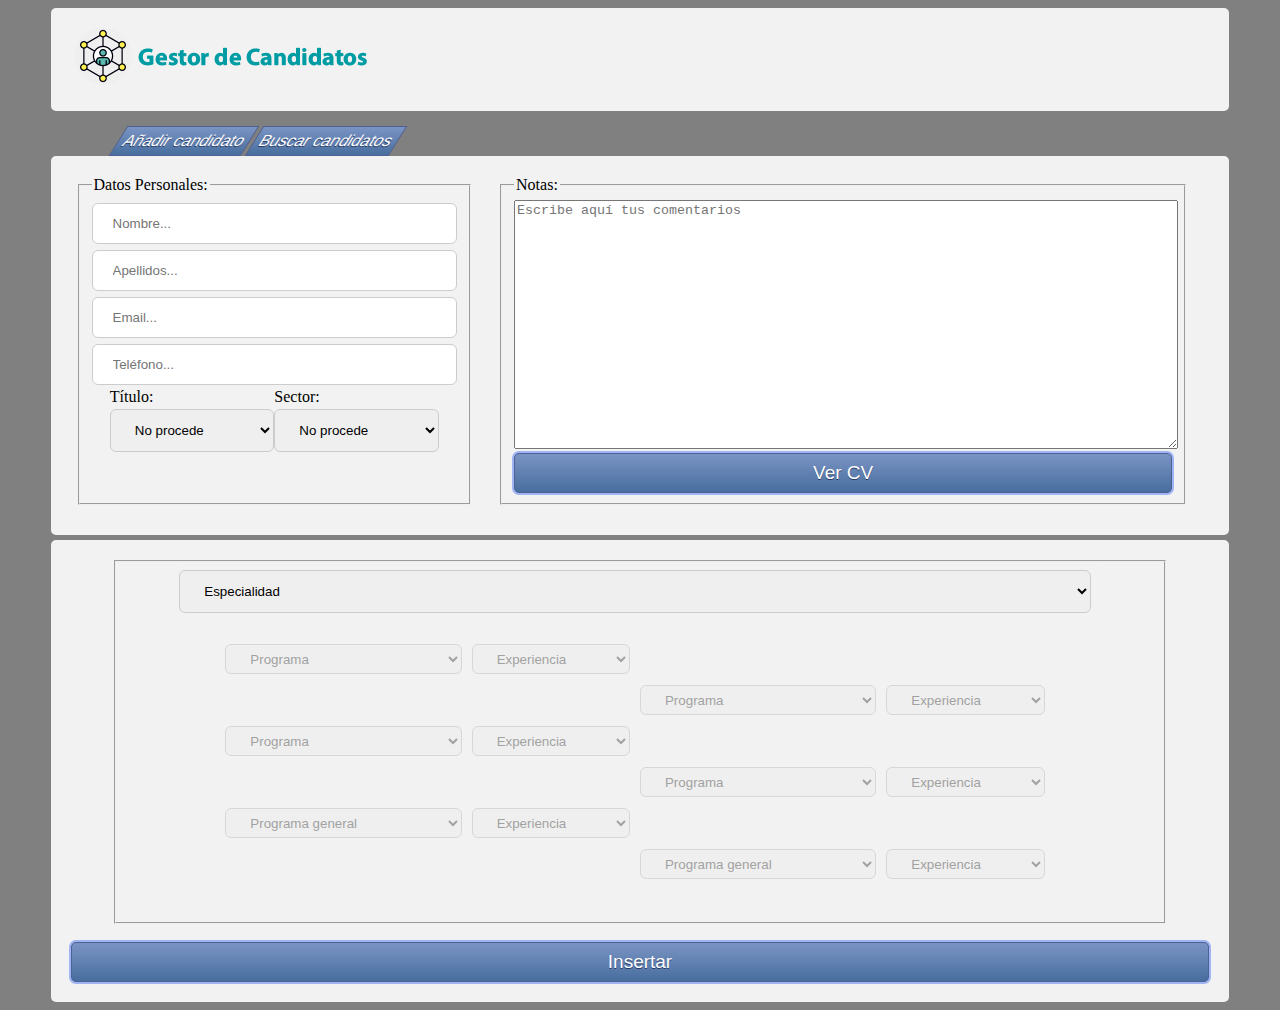
==== commit dd3087ea: "Añadidas las variables Titulo y Sector" ====
--- a/index.html
+++ b/index.html
@@ -36,12 +36,12 @@
                             <div id="div-titulo-sector">
                                 <div id="titulo-box">
                                     <label for="Titulo">Título:</label>
-                                    <select name="Titulo" id="titulo">
+                                    <select name="titulo" id="titulo">
                                         <option value="" selected>No procede</option>
                                         <option value="Arquitecto">Arquitecto</option>
-                                        <option value="IngCivil">Ing. Civil</option>
-                                        <option value="IngElectrico">Ing. Eléctrico</option>
-                                        <option value="IngMecanico">Ing. Mecánico</option>
+                                        <option value="IngenieroCivil">Ing. Civil</option>
+                                        <option value="IngenieroElectrico">Ing. Eléctrico</option>
+                                        <option value="IngenieroMecanico">Ing. Mecánico</option>
                                     </select>
                                 </div>
                                 <div id="sector-box">
--- a/assets/css/style.css
+++ b/assets/css/style.css
@@ -192,4 +192,34 @@
 input[type=submit]:hover {
     background:linear-gradient(to bottom, #476e9e 5%, #7892c2 100%);
 	background-color:#476e9e;
+}
+
+div.especialidad{
+    display: block;
+}
+div.programa-row{
+    margin: 0px;
+    width: 100%;
+    padding: 0;
+}
+select.programa{
+    width: 60%;
+}  
+select.experiencia{
+    width: 40%;
+}
+optgroup[label="Mecánica"]{
+    background-color: #F4B084;
+}
+optgroup[label="Arquitectura"]{
+    background-color: #92D050;
+}
+optgroup[label="Obra Civil"]{
+    background-color: #9BC2E6;
+}
+optgroup[label="Industrial"]{
+    background-color: #FFD966;
+}
+option{
+    background-color: white;
 }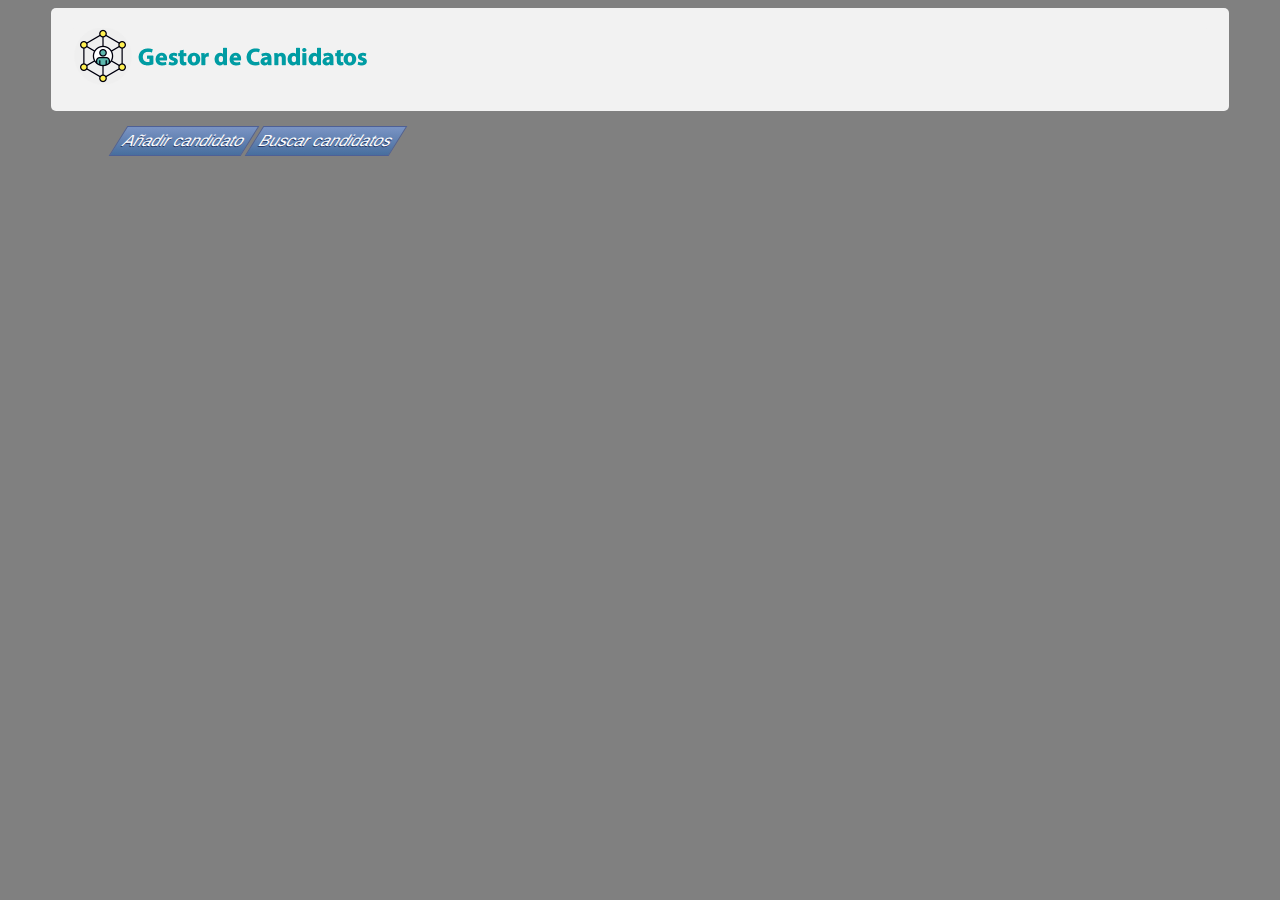
==== commit 90d6a00e: "Actualizada la página de búsqueda de candidatos" ====
--- a/index.html
+++ b/index.html
@@ -3,15 +3,16 @@
     <head>
         <meta charset="utf-8" />
         <meta name="viewport" content="width=device-width, initial-scale=1, shrink-to-fit=no"/>
-        <meta name="description" content=""/>
+        <meta name="description" content="" />
+        <meta name="author" content="Ser-AM" />
         <title>Gestor de Candidatos</title>
         <link rel="icon" type="image/x-icon" href="assets/images/Gestor_Candidatos_Icon.png">
         <link rel="stylesheet" href="assets/css/style.css"/>
         <script src="assets/js/jquery.min.js"></script>
     	<script src="assets/js/funciones.js"></script>
+        
     </head>
     <body>
-
         <header>
             <div class="header">
                 <div id="logo">
@@ -19,978 +20,7 @@
                 </div>
             </div>
                 <nav>
-                    <button><a href="index.html">Añadir candidato</a></button>
+                    <button><a href="crearCandidato.html">Añadir candidato</a></button>
                     <button><a href="buscarCandidatos.html">Buscar candidatos</a></button>
                 </nav>
-        </header>
-        <form action="assets/php/insertarCandidato.php" method="post">
-            <div class="ficha">
-                <div id="datos-notas">
-                    <div class="datos">
-                        <fieldset>
-                            <legend>Datos Personales:</legend>
-                            <input type="text" name="nombre" placeholder="Nombre...">
-                            <input type="text" name="apellidos" placeholder="Apellidos...">                  
-                            <input type="email" name="email" placeholder="Email...">
-                            <input type="tel" name="telefono" placeholder="Teléfono..." required>
-                            <div id="div-titulo-sector">
-                                <div id="titulo-box">
-                                    <label for="Titulo">Título:</label>
-                                    <select name="titulo" id="titulo">
-                                        <option value="" selected>No procede</option>
-                                        <option value="Arquitecto">Arquitecto</option>
-                                        <option value="IngenieroCivil">Ing. Civil</option>
-                                        <option value="IngenieroElectrico">Ing. Eléctrico</option>
-                                        <option value="IngenieroMecanico">Ing. Mecánico</option>
-                                    </select>
-                                </div>
-                                <div id="sector-box">
-                                    <label for="sector">Sector:</label>
-                                    <select id="sector" name="sector">
-                                        <option value="" selected>No procede</option>
-                                        <option value="Aguas">Aguas</option>
-                                        <option value="Oil&Gas">Oil&Gas</option>
-                                        <option value="Renovables">Renovables</option>
-                                        <option value="Fotovoltaica">Fotovoltaica</option>
-                                    </select>
-                                </div>
-                            </div>
-                        </fieldset>
-                    </div>
-                    <div class="div-notas">
-                        <fieldset>
-                            <legend>Notas:</legend>
-                            <textarea id="notas" name="notas" rows="16" placeholder="Escribe aquí tus comentarios"></textarea>
-                            <input type="submit" name="VerCV" value="Ver CV" >
-                        </fieldset>
-                    </div>
-                </div>
-            </div>       
-            <div id="bloque-programas">
-                <fieldset>
-                    <div class="seleccionar-especialidad">
-                        <select name= "especialidad" class="especialidad">
-                            <option value="" selected disabled hidden>Especialidad</option>
-                            <option value="mecanica">Mecánica</option>
-                            <option value="arquitectura">Arquitectura</option>
-                            <option value="obra-civil">Obra Civil</option>
-                            <option value="industrial">Industrial</option>
-                        </select>
-                    </div>
-                    <div class="bloque-inicial">
-                        <div class="especialidad inicial">
-                            <div class="programa-row-left">
-                                <select name= "programas" class="programa" disabled>
-                                    <option value="" selected disabled hidden>Programa</option>
-                                </select>
-                                <select name= "experiencia" class="experiencia" disabled>
-                                    <option value="" selected disabled hidden>Experiencia</option>
-                                </select>
-                            </div>
-                            <div class="programa-row-right">
-                                <select name= "programas" class="programa" disabled>
-                                    <option value="" selected disabled hidden>Programa</option>
-                                </select>
-                                <select name= "experiencia" class="experiencia" disabled>
-                                    <option value="" selected disabled hidden>Experiencia</option>
-                                </select>
-                            </div>
-                        </div>
-                        <div class="especialidad inicial">
-                            <div class="programa-row-left">
-                                <select name= "programas" class="programa" disabled>
-                                    <option value="" selected disabled hidden>Programa</option>
-                                </select>
-                                <select name= "experiencia" class="experiencia" disabled>
-                                    <option value="" selected disabled hidden>Experiencia</option>
-                                </select>
-                            </div>
-                            <div class="programa-row-right">
-                                <select name= "programas" class="programa" disabled>
-                                    <option value="" selected disabled hidden>Programa</option>
-                                </select>
-                                <select name= "experiencia" class="experiencia" disabled>
-                                    <option value="" selected disabled hidden>Experiencia</option>
-                                </select>
-                            </div>
-                        </div>
-                        <div class="especialidad  inicial general">
-                            <div class="programa-row-left">
-                                <select name= "programas" class="programa general" disabled>
-                                    <option value="" selected disabled hidden>Programa general</option>
-                                </select>
-                                <select name= "experiencia" class="experiencia" disabled>
-                                    <option value="" selected disabled hidden>Experiencia</option>
-                                </select>
-                            </div>
-                            <div class="programa-row-right">
-                                <select name= "programas" class="programa general" disabled>
-                                    <optgroup label="Industrial">
-                                        <option value="" selected disabled hidden>Programa general</option>
-                                    </optgroup>
-                                </select>
-                                <select name= "experiencia" class="experiencia" disabled>
-                                    <option value="" selected disabled hidden>Experiencia</option>
-                                </select>
-                            </div>
-                        </div>
-                    </div>
-                    <div class="bloque-especialidad mecanica">
-                        <div class="especialidad mecanica">
-                            <div class="programa-row-left">
-                                <select name= "software1" class="programa mecanica">
-                                    <option value=" " selected disabled hidden>Programa</option>
-                                    <option value="SOLIDWORKS">SOLIDWORKS</option>
-                                    <option value="SOLIDEDGE">SOLIDEDGE</option>
-                                    <option value="CATIA">CATIA</option>
-                                    <option value="INVENTOR">INVENTOR</option>
-                                    <option value="CREO (PRO ENGINEER)">CREO (PRO ENGINEER)</option>
-                                    <option value="AUTOCAD 2D">AUTOCAD 2D</option>
-                                    <option value="AUTOCAD CÁLCULO">AUTOCAD CÁLCULO</option>
-                                    <option value="AUTOCAD MECHANICAL">AUTOCAD MECHANICAL</option>
-                                    <option value="ANSYS">ANSYS</option>
-                                    <option value="TOP SOLID">TOP SOLID</option>
-                                </select>
-                                <select name= "experiencia1" class="experiencia">
-                                    <option value=" " selected disabled hidden>Experiencia</option>
-                                    <option value="1">1. Sólo Formación</option>
-                                    <option value="2">2. Formación + Proyectos Puntuales</option>
-                                    <option value="3">3. Avanzado (Tiempo sin usarlo)</option>
-                                    <option value="4">4. Muy Avanzado (Uso diario + de 2 años)</option>
-                                    <option value="5">5. Nivel Administrador</option>
-                                </select>
-                            </div>
-                            <div class="programa-row-right">
-                                <select name= "software2" class="programa mecanica">
-                                    <option value="" selected disabled hidden>Programa</option>
-                                    <option value="SOLIDWORKS">SOLIDWORKS</option>
-                                    <option value="SOLIDEDGE">SOLIDEDGE</option>
-                                    <option value="CATIA">CATIA</option>
-                                    <option value="INVENTOR">INVENTOR</option>
-                                    <option value="CREO (PRO ENGINEER)">CREO (PRO ENGINEER)</option>
-                                    <option value="AUTOCAD 2D">AUTOCAD 2D</option>
-                                    <option value="AUTOCAD CÁLCULO">AUTOCAD CÁLCULO</option>
-                                    <option value="AUTOCAD MECHANICAL">AUTOCAD MECHANICAL</option>
-                                    <option value="ANSYS">ANSYS</option>
-                                    <option value="TOP SOLID">TOP SOLID</option>
-                                </select>
-                                <select name= "experiencia2" class="experiencia">
-                                    <option value="" selected disabled hidden>Experiencia</option>
-                                    <option value="1">1. Sólo Formación</option>
-                                    <option value="2">2. Formación + Proyectos Puntuales</option>
-                                    <option value="3">3. Avanzado (Tiempo sin usarlo)</option>
-                                    <option value="4">4. Muy Avanzado (Uso diario + de 2 años)</option>
-                                    <option value="5">5. Nivel Administrador</option>
-                                </select>
-                            </div>
-                        </div>
-                        <div class="especialidad mecanica">
-                            <div class="programa-row-left">
-                                <select name= "software3" class="programa mecanica">
-                                    <option value="" selected disabled hidden>Programa</option>
-                                    <option value="SOLIDWORKS">SOLIDWORKS</option>
-                                    <option value="SOLIDEDGE">SOLIDEDGE</option>
-                                    <option value="CATIA">CATIA</option>
-                                    <option value="INVENTOR">INVENTOR</option>
-                                    <option value="CREO (PRO ENGINEER)">CREO (PRO ENGINEER)</option>
-                                    <option value="AUTOCAD 2D">AUTOCAD 2D</option>
-                                    <option value="AUTOCAD CÁLCULO">AUTOCAD CÁLCULO</option>
-                                    <option value="AUTOCAD MECHANICAL">AUTOCAD MECHANICAL</option>
-                                    <option value="ANSYS">ANSYS</option>
-                                    <option value="TOP SOLID">TOP SOLID</option>
-                                </select>
-                                <select name= "experiencia3" class="experiencia">
-                                    <option value="" selected disabled hidden>Experiencia</option>
-                                    <option value="1">1. Sólo Formación</option>
-                                    <option value="2">2. Formación + Proyectos Puntuales</option>
-                                    <option value="3">3. Avanzado (Tiempo sin usarlo)</option>
-                                    <option value="4">4. Muy Avanzado (Uso diario + de 2 años)</option>
-                                    <option value="5">5. Nivel Administrador</option>
-                                </select>
-                            </div>
-                            <div class="programa-row-right">
-                                <select name= "software4" class="programa mecanica">
-                                    <option value="" selected disabled hidden>Programa</option>
-                                    <option value="SOLIDWORKS">SOLIDWORKS</option>
-                                    <option value="SOLIDEDGE">SOLIDEDGE</option>
-                                    <option value="CATIA">CATIA</option>
-                                    <option value="INVENTOR">INVENTOR</option>
-                                    <option value="CREO (PRO ENGINEER)">CREO (PRO ENGINEER)</option>
-                                    <option value="AUTOCAD 2D">AUTOCAD 2D</option>
-                                    <option value="AUTOCAD CÁLCULO">AUTOCAD CÁLCULO</option>
-                                    <option value="AUTOCAD MECHANICAL">AUTOCAD MECHANICAL</option>
-                                    <option value="ANSYS">ANSYS</option>
-                                    <option value="TOP SOLID">TOP SOLID</option>
-                                </select>
-                                <select name= "experiencia4" class="experiencia">
-                                    <option value="" selected disabled hidden>Experiencia</option>
-                                    <option value="1">1. Sólo Formación</option>
-                                    <option value="2">2. Formación + Proyectos Puntuales</option>
-                                    <option value="3">3. Avanzado (Tiempo sin usarlo)</option>
-                                    <option value="4">4. Muy Avanzado (Uso diario + de 2 años)</option>
-                                    <option value="5">5. Nivel Administrador</option>
-                                </select>
-                            </div>
-                        </div>
-                        <div class="especialidad general">
-                            <div class="programa-row-left">
-                                <select name= "software5" class="programa general">
-                                    <option value="" selected disabled hidden>Programa general</option>
-                                    <optgroup label="Mecánica">
-                                        <option value="SOLIDWORKS">SOLIDWORKS</option>
-                                        <option value="SOLIDEDGE">SOLIDEDGE</option>
-                                        <option value="CATIA">CATIA</option>
-                                        <option value="INVENTOR">INVENTOR</option>
-                                        <option value="CREO (PRO ENGINEER)">CREO (PRO ENGINEER)</option>
-                                        <option value="AUTOCAD 2D">AUTOCAD 2D</option>
-                                        <option value="AUTOCAD CÁLCULO">AUTOCAD CÁLCULO</option>
-                                        <option value="AUTOCAD MECHANICAL">AUTOCAD MECHANICAL</option>
-                                        <option value="ANSYS">ANSYS</option>
-                                        <option value="TOP SOLID">TOP SOLID</option>
-                                    </optgroup>
-                                    <optgroup label="Arquitectura">
-                                        <option value="REVIT">REVIT</option>
-                                        <option value="REVIT ARQ">REVIT ARQ</option>
-                                        <option value="REVIT MEP">REVIT MEP</option>
-                                        <option value="REVIT STRUC">REVIT STRUC</option>
-                                        <option value="AECOSIM">AECOSIM</option>
-                                        <option value="AUTOCAD 2D / 3D">AUTOCAD 2D / 3D</option>
-                                        <option value="SKETCH UP">SKETCH UP</option>
-                                        <option value="NAVISWORKS">NAVISWORKS</option>
-                                    </optgroup>
-                                    <optgroup label="Obra Civil">
-                                        <option value="TEKLA">TEKLA</option>
-                                        <option value="AUTOCAD CIVIL 3D">AUTOCAD CIVIL 3D</option>
-                                        <option value="CYPE">CYPE</option>
-                                        <option value="SAP2000">SAP2000</option>
-                                        <option value="STAAD PRO">STAAD PRO</option>
-                                        <option value="TRICALC">TRICALC</option>
-                                        <option value="PRESTO">PRESTO</option>
-                                        <option value="MENFIS">MENFIS</option>
-                                        <option value="ARQUÍMEDES">ARQUÍMEDES</option>
-                                        <option value="ArchiCAD">ArchiCAD</option>
-                                        <option value="MICROSTATION">MICROSTATION</option>
-                                        <option value="ISPOL">ISPOL</option>
-                                    </optgroup>
-                                    <optgroup label="Industrial">
-                                        <option value="AUTOCAD PLANT 3D">AUTOCAD PLANT 3D</option>
-                                        <option value="SMART PLANT 3D">SMART PLANT 3D</option>
-                                        <option value="SMART PLANT P&ID">SMART PLANT P&ID</option>
-                                        <option value="PDMS">PDMS</option>
-                                        <option value="PDS">PDS</option>
-                                        <option value="PDS FRAMEWORKS">PDS FRAMEWORKS</option>
-                                        <option value="NAVISWORKS">NAVISWORKS</option>
-                                    </optgroup>
-                                </select>
-                                <select name= "experiencia5" class="experiencia">
-                                    <option value="" selected disabled hidden>Experiencia</option>
-                                    <option value="1">1. Sólo Formación</option>
-                                    <option value="2">2. Formación + Proyectos Puntuales</option>
-                                    <option value="3">3. Avanzado (Tiempo sin usarlo)</option>
-                                    <option value="4">4. Muy Avanzado (Uso diario + de 2 años)</option>
-                                    <option value="5">5. Nivel Administrador</option>
-                                </select>
-                            </div>
-                            <div class="programa-row-right">
-                                <select name= "software6" class="programa general">
-                                    <option value="" selected disabled hidden>Programa general</option>
-                                    <optgroup label="Mecánica">
-                                        <option value="SOLIDWORKS">SOLIDWORKS</option>
-                                        <option value="SOLIDEDGE">SOLIDEDGE</option>
-                                        <option value="CATIA">CATIA</option>
-                                        <option value="INVENTOR">INVENTOR</option>
-                                        <option value="CREO (PRO ENGINEER)">CREO (PRO ENGINEER)</option>
-                                        <option value="AUTOCAD 2D">AUTOCAD 2D</option>
-                                        <option value="AUTOCAD CÁLCULO">AUTOCAD CÁLCULO</option>
-                                        <option value="AUTOCAD MECHANICAL">AUTOCAD MECHANICAL</option>
-                                        <option value="ANSYS">ANSYS</option>
-                                        <option value="TOP SOLID">TOP SOLID</option>
-                                    </optgroup>
-                                    <optgroup label="Arquitectura">
-                                        <option value="REVIT">REVIT</option>
-                                        <option value="REVIT ARQ">REVIT ARQ</option>
-                                        <option value="REVIT MEP">REVIT MEP</option>
-                                        <option value="REVIT STRUC">REVIT STRUC</option>
-                                        <option value="AECOSIM">AECOSIM</option>
-                                        <option value="AUTOCAD 2D / 3D">AUTOCAD 2D / 3D</option>
-                                        <option value="SKETCH UP">SKETCH UP</option>
-                                        <option value="NAVISWORKS">NAVISWORKS</option>
-                                    </optgroup>
-                                    <optgroup label="Obra Civil">
-                                        <option value="TEKLA">TEKLA</option>
-                                        <option value="AUTOCAD CIVIL 3D">AUTOCAD CIVIL 3D</option>
-                                        <option value="CYPE">CYPE</option>
-                                        <option value="SAP2000">SAP2000</option>
-                                        <option value="STAAD PRO">STAAD PRO</option>
-                                        <option value="TRICALC">TRICALC</option>
-                                        <option value="PRESTO">PRESTO</option>
-                                        <option value="MENFIS">MENFIS</option>
-                                        <option value="ARQUÍMEDES">ARQUÍMEDES</option>
-                                        <option value="ArchiCAD">ArchiCAD</option>
-                                        <option value="MICROSTATION">MICROSTATION</option>
-                                        <option value="ISPOL">ISPOL</option>
-                                    </optgroup>
-                                    <optgroup label="Industrial">
-                                        <option value="AUTOCAD PLANT 3D">AUTOCAD PLANT 3D</option>
-                                        <option value="SMART PLANT 3D">SMART PLANT 3D</option>
-                                        <option value="SMART PLANT P&ID">SMART PLANT P&ID</option>
-                                        <option value="PDMS">PDMS</option>
-                                        <option value="PDS">PDS</option>
-                                        <option value="PDS FRAMEWORKS">PDS FRAMEWORKS</option>
-                                        <option value="NAVISWORKS">NAVISWORKS</option>
-                                    </optgroup>
-                                </select>
-                                <select name= "experiencia6" class="experiencia">
-                                    <option value="" selected disabled hidden>Experiencia</option>
-                                    <option value="1">1. Sólo Formación</option>
-                                    <option value="2">2. Formación + Proyectos Puntuales</option>
-                                    <option value="3">3. Avanzado (Tiempo sin usarlo)</option>
-                                    <option value="4">4. Muy Avanzado (Uso diario + de 2 años)</option>
-                                    <option value="5">5. Nivel Administrador</option>
-                                </select>
-                            </div>
-                        </div>
-                    </div>
-                    <div class="bloque-especialidad arquitectura">
-                        <div class="especialidad arquitectura">
-                            <div class="programa-row-left">
-                                <select name= "software1" class="programa arquitectura">
-                                    <option value="" selected disabled hidden>Programa</option>
-                                    <option value="REVIT">REVIT</option>
-                                    <option value="REVIT ARQ">REVIT ARQ</option>
-                                    <option value="REVIT MEP">REVIT MEP</option>
-                                    <option value="REVIT STRUC">REVIT STRUC</option>
-                                    <option value="AECOSIM">AECOSIM</option>
-                                    <option value="AUTOCAD 2D / 3D">AUTOCAD 2D / 3D</option>
-                                    <option value="SKETCH UP">SKETCH UP</option>
-                                    <option value="NAVISWORKS">NAVISWORKS</option>
-                                </select>
-                                <select name= "experiencia1" class="experiencia">
-                                    <option value="" selected disabled hidden>Experiencia</option>
-                                    <option value="1">1. Sólo Formación</option>
-                                    <option value="2">2. Formación + Proyectos Puntuales</option>
-                                    <option value="3">3. Avanzado (Tiempo sin usarlo)</option>
-                                    <option value="4">4. Muy Avanzado (Uso diario + de 2 años)</option>
-                                    <option value="5">5. Nivel Administrador</option>
-                                </select>
-                            </div>
-                            <div class="programa-row-right">
-                                <select name= "software2" class="programa arquitectura">
-                                    <option value="" selected disabled hidden>Programa</option>
-                                    <option value="REVIT">REVIT</option>
-                                    <option value="REVIT ARQ">REVIT ARQ</option>
-                                    <option value="REVIT MEP">REVIT MEP</option>
-                                    <option value="REVIT STRUC">REVIT STRUC</option>
-                                    <option value="AECOSIM">AECOSIM</option>
-                                    <option value="AUTOCAD 2D / 3D">AUTOCAD 2D / 3D</option>
-                                    <option value="SKETCH UP">SKETCH UP</option>
-                                    <option value="NAVISWORKS">NAVISWORKS</option>
-                                </select>
-                                <select name= "experiencia2" class="experiencia">
-                                    <option value="" selected disabled hidden>Experiencia</option>
-                                    <option value="1">1. Sólo Formación</option>
-                                    <option value="2">2. Formación + Proyectos Puntuales</option>
-                                    <option value="3">3. Avanzado (Tiempo sin usarlo)</option>
-                                    <option value="4">4. Muy Avanzado (Uso diario + de 2 años)</option>
-                                    <option value="5">5. Nivel Administrador</option>
-                                </select>
-                            </div>
-                        </div>
-                        <div class="especialidad arquitectura">
-                            <div class="programa-row-left">
-                                <select name= "software3" class="programa arquitectura">
-                                    <option value="" selected disabled hidden>Programa</option>
-                                    <option value="REVIT">REVIT</option>
-                                    <option value="REVIT ARQ">REVIT ARQ</option>
-                                    <option value="REVIT MEP">REVIT MEP</option>
-                                    <option value="REVIT STRUC">REVIT STRUC</option>
-                                    <option value="AECOSIM">AECOSIM</option>
-                                    <option value="AUTOCAD 2D / 3D">AUTOCAD 2D / 3D</option>
-                                    <option value="SKETCH UP">SKETCH UP</option>
-                                    <option value="NAVISWORKS">NAVISWORKS</option>
-                                </select>
-                                <select name= "experiencia3" class="experiencia">
-                                    <option value="" selected disabled hidden>Experiencia</option>
-                                    <option value="1">1. Sólo Formación</option>
-                                    <option value="2">2. Formación + Proyectos Puntuales</option>
-                                    <option value="3">3. Avanzado (Tiempo sin usarlo)</option>
-                                    <option value="4">4. Muy Avanzado (Uso diario + de 2 años)</option>
-                                    <option value="5">5. Nivel Administrador</option>
-                                </select>
-                            </div>
-                            <div class="programa-row-right">
-                                <select name= "software4" class="programa arquitectura">
-                                    <option value="" selected disabled hidden>Programa</option>
-                                    <option value="REVIT">REVIT</option>
-                                    <option value="REVIT ARQ">REVIT ARQ</option>
-                                    <option value="REVIT MEP">REVIT MEP</option>
-                                    <option value="REVIT STRUC">REVIT STRUC</option>
-                                    <option value="AECOSIM">AECOSIM</option>
-                                    <option value="AUTOCAD 2D / 3D">AUTOCAD 2D / 3D</option>
-                                    <option value="SKETCH UP">SKETCH UP</option>
-                                    <option value="NAVISWORKS">NAVISWORKS</option>
-                                </select>
-                                <select name= "experiencia4" class="experiencia">
-                                    <option value="" selected disabled hidden>Experiencia</option>
-                                    <option value="1">1. Sólo Formación</option>
-                                    <option value="2">2. Formación + Proyectos Puntuales</option>
-                                    <option value="3">3. Avanzado (Tiempo sin usarlo)</option>
-                                    <option value="4">4. Muy Avanzado (Uso diario + de 2 años)</option>
-                                    <option value="5">5. Nivel Administrador</option>
-                                </select>
-                            </div>
-                        </div>
-                        <div class="especialidad general">
-                            <div class="programa-row-left">
-                                <select name= "software5" class="programa general">
-                                    <option value="" selected disabled hidden>Programa general</option>
-                                    <optgroup label="Mecánica">
-                                        <option value="SOLIDWORKS">SOLIDWORKS</option>
-                                        <option value="SOLIDEDGE">SOLIDEDGE</option>
-                                        <option value="CATIA">CATIA</option>
-                                        <option value="INVENTOR">INVENTOR</option>
-                                        <option value="CREO (PRO ENGINEER)">CREO (PRO ENGINEER)</option>
-                                        <option value="AUTOCAD 2D">AUTOCAD 2D</option>
-                                        <option value="AUTOCAD CÁLCULO">AUTOCAD CÁLCULO</option>
-                                        <option value="AUTOCAD MECHANICAL">AUTOCAD MECHANICAL</option>
-                                        <option value="ANSYS">ANSYS</option>
-                                        <option value="TOP SOLID">TOP SOLID</option>
-                                    </optgroup>
-                                    <optgroup label="Arquitectura">
-                                        <option value="REVIT">REVIT</option>
-                                        <option value="REVIT ARQ">REVIT ARQ</option>
-                                        <option value="REVIT MEP">REVIT MEP</option>
-                                        <option value="REVIT STRUC">REVIT STRUC</option>
-                                        <option value="AECOSIM">AECOSIM</option>
-                                        <option value="AUTOCAD 2D / 3D">AUTOCAD 2D / 3D</option>
-                                        <option value="SKETCH UP">SKETCH UP</option>
-                                        <option value="NAVISWORKS">NAVISWORKS</option>
-                                    </optgroup>
-                                    <optgroup label="Obra Civil">
-                                        <option value="TEKLA">TEKLA</option>
-                                        <option value="AUTOCAD CIVIL 3D">AUTOCAD CIVIL 3D</option>
-                                        <option value="CYPE">CYPE</option>
-                                        <option value="SAP2000">SAP2000</option>
-                                        <option value="STAAD PRO">STAAD PRO</option>
-                                        <option value="TRICALC">TRICALC</option>
-                                        <option value="PRESTO">PRESTO</option>
-                                        <option value="MENFIS">MENFIS</option>
-                                        <option value="ARQUÍMEDES">ARQUÍMEDES</option>
-                                        <option value="ArchiCAD">ArchiCAD</option>
-                                        <option value="MICROSTATION">MICROSTATION</option>
-                                        <option value="ISPOL">ISPOL</option>
-                                    </optgroup>
-                                    <optgroup label="Industrial">
-                                        <option value="AUTOCAD PLANT 3D">AUTOCAD PLANT 3D</option>
-                                        <option value="SMART PLANT 3D">SMART PLANT 3D</option>
-                                        <option value="SMART PLANT P&ID">SMART PLANT P&ID</option>
-                                        <option value="PDMS">PDMS</option>
-                                        <option value="PDS">PDS</option>
-                                        <option value="PDS FRAMEWORKS">PDS FRAMEWORKS</option>
-                                        <option value="NAVISWORKS">NAVISWORKS</option>
-                                    </optgroup>
-                                </select>
-                                <select name= "experiencia5" class="experiencia">
-                                    <option value="" selected disabled hidden>Experiencia</option>
-                                    <option value="1">1. Sólo Formación</option>
-                                    <option value="2">2. Formación + Proyectos Puntuales</option>
-                                    <option value="3">3. Avanzado (Tiempo sin usarlo)</option>
-                                    <option value="4">4. Muy Avanzado (Uso diario + de 2 años)</option>
-                                    <option value="5">5. Nivel Administrador</option>
-                                </select>
-                            </div>
-                            <div class="programa-row-right">
-                                <select name= "software6" class="programa general">
-                                    <option value="" selected disabled hidden>Programa general</option>
-                                    <optgroup label="Mecánica">
-                                        <option value="SOLIDWORKS">SOLIDWORKS</option>
-                                        <option value="SOLIDEDGE">SOLIDEDGE</option>
-                                        <option value="CATIA">CATIA</option>
-                                        <option value="INVENTOR">INVENTOR</option>
-                                        <option value="CREO (PRO ENGINEER)">CREO (PRO ENGINEER)</option>
-                                        <option value="AUTOCAD 2D">AUTOCAD 2D</option>
-                                        <option value="AUTOCAD CÁLCULO">AUTOCAD CÁLCULO</option>
-                                        <option value="AUTOCAD MECHANICAL">AUTOCAD MECHANICAL</option>
-                                        <option value="ANSYS">ANSYS</option>
-                                        <option value="TOP SOLID">TOP SOLID</option>
-                                    </optgroup>
-                                    <optgroup label="Arquitectura">
-                                        <option value="REVIT">REVIT</option>
-                                        <option value="REVIT ARQ">REVIT ARQ</option>
-                                        <option value="REVIT MEP">REVIT MEP</option>
-                                        <option value="REVIT STRUC">REVIT STRUC</option>
-                                        <option value="AECOSIM">AECOSIM</option>
-                                        <option value="AUTOCAD 2D / 3D">AUTOCAD 2D / 3D</option>
-                                        <option value="SKETCH UP">SKETCH UP</option>
-                                        <option value="NAVISWORKS">NAVISWORKS</option>
-                                    </optgroup>
-                                    <optgroup label="Obra Civil">
-                                        <option value="TEKLA">TEKLA</option>
-                                        <option value="AUTOCAD CIVIL 3D">AUTOCAD CIVIL 3D</option>
-                                        <option value="CYPE">CYPE</option>
-                                        <option value="SAP2000">SAP2000</option>
-                                        <option value="STAAD PRO">STAAD PRO</option>
-                                        <option value="TRICALC">TRICALC</option>
-                                        <option value="PRESTO">PRESTO</option>
-                                        <option value="MENFIS">MENFIS</option>
-                                        <option value="ARQUÍMEDES">ARQUÍMEDES</option>
-                                        <option value="ArchiCAD">ArchiCAD</option>
-                                        <option value="MICROSTATION">MICROSTATION</option>
-                                        <option value="ISPOL">ISPOL</option>
-                                    </optgroup>
-                                    <optgroup label="Industrial">
-                                        <option value="AUTOCAD PLANT 3D">AUTOCAD PLANT 3D</option>
-                                        <option value="SMART PLANT 3D">SMART PLANT 3D</option>
-                                        <option value="SMART PLANT P&ID">SMART PLANT P&ID</option>
-                                        <option value="PDMS">PDMS</option>
-                                        <option value="PDS">PDS</option>
-                                        <option value="PDS FRAMEWORKS">PDS FRAMEWORKS</option>
-                                        <option value="NAVISWORKS">NAVISWORKS</option>
-                                    </optgroup>
-                                </select>
-                                <select name= "experiencia6" class="experiencia">
-                                    <option value="" selected disabled hidden>Experiencia</option>
-                                    <option value="1">1. Sólo Formación</option>
-                                    <option value="2">2. Formación + Proyectos Puntuales</option>
-                                    <option value="3">3. Avanzado (Tiempo sin usarlo)</option>
-                                    <option value="4">4. Muy Avanzado (Uso diario + de 2 años)</option>
-                                    <option value="5">5. Nivel Administrador</option>
-                                </select>
-                            </div>
-                        </div>
-                    </div>
-                    <div class="bloque-especialidad obra-civil">
-                        <div class="especialidad obra-civil">
-                            <div class="programa-row-left">
-                                <select name= "software1" class="programa obra-civil">
-                                    <option value="" selected disabled hidden>Programa</option>
-                                    <option value="TEKLA">TEKLA</option>
-                                    <option value="AUTOCAD CIVIL 3D">AUTOCAD CIVIL 3D</option>
-                                    <option value="CYPE">CYPE</option>
-                                    <option value="SAP2000">SAP2000</option>
-                                    <option value="STAAD PRO">STAAD PRO</option>
-                                    <option value="TRICALC">TRICALC</option>
-                                    <option value="PRESTO">PRESTO</option>
-                                    <option value="MENFIS">MENFIS</option>
-                                    <option value="ARQUÍMEDES">ARQUÍMEDES</option>
-                                    <option value="ArchiCAD">ArchiCAD</option>
-                                    <option value="MICROSTATION">MICROSTATION</option>
-                                    <option value="ISPOL">ISPOL</option>
-                                </select>
-                                <select name= "experiencia1" class="experiencia">
-                                    <option value="" selected disabled hidden>Experiencia</option>
-                                    <option value="1">1. Sólo Formación</option>
-                                    <option value="2">2. Formación + Proyectos Puntuales</option>
-                                    <option value="3">3. Avanzado (Tiempo sin usarlo)</option>
-                                    <option value="4">4. Muy Avanzado (Uso diario + de 2 años)</option>
-                                    <option value="5">5. Nivel Administrador</option>
-                                </select>
-                            </div>
-                            <div class="programa-row-right">
-                                <select name= "software2" class="programa obra-civil">
-                                    <option value="" selected disabled hidden>Programa</option>
-                                    <option value="TEKLA">TEKLA</option>
-                                    <option value="AUTOCAD CIVIL 3D">AUTOCAD CIVIL 3D</option>
-                                    <option value="CYPE">CYPE</option>
-                                    <option value="SAP2000">SAP2000</option>
-                                    <option value="STAAD PRO">STAAD PRO</option>
-                                    <option value="TRICALC">TRICALC</option>
-                                    <option value="PRESTO">PRESTO</option>
-                                    <option value="MENFIS">MENFIS</option>
-                                    <option value="ARQUÍMEDES">ARQUÍMEDES</option>
-                                    <option value="ArchiCAD">ArchiCAD</option>
-                                    <option value="MICROSTATION">MICROSTATION</option>
-                                    <option value="ISPOL">ISPOL</option>
-                                </select>
-                                <select name= "experiencia2" class="experiencia">
-                                    <option value="" selected disabled hidden>Experiencia</option>
-                                    <option value="1">1. Sólo Formación</option>
-                                    <option value="2">2. Formación + Proyectos Puntuales</option>
-                                    <option value="3">3. Avanzado (Tiempo sin usarlo)</option>
-                                    <option value="4">4. Muy Avanzado (Uso diario + de 2 años)</option>
-                                    <option value="5">5. Nivel Administrador</option>
-                                </select>
-                            </div>
-                        </div>
-                        <div class="especialidad obra-civil">
-                            <div class="programa-row-left">
-                                <select name= "software3" class="programa obra-civil">
-                                    <option value="" selected disabled hidden>Programa</option>
-                                    <option value="TEKLA">TEKLA</option>
-                                    <option value="AUTOCAD CIVIL 3D">AUTOCAD CIVIL 3D</option>
-                                    <option value="CYPE">CYPE</option>
-                                    <option value="SAP2000">SAP2000</option>
-                                    <option value="STAAD PRO">STAAD PRO</option>
-                                    <option value="TRICALC">TRICALC</option>
-                                    <option value="PRESTO">PRESTO</option>
-                                    <option value="MENFIS">MENFIS</option>
-                                    <option value="ARQUÍMEDES">ARQUÍMEDES</option>
-                                    <option value="ArchiCAD">ArchiCAD</option>
-                                    <option value="MICROSTATION">MICROSTATION</option>
-                                    <option value="ISPOL">ISPOL</option>
-                                </select>
-                                <select name= "experiencia3" class="experiencia">
-                                    <option value="" selected disabled hidden>Experiencia</option>
-                                    <option value="1">1. Sólo Formación</option>
-                                    <option value="2">2. Formación + Proyectos Puntuales</option>
-                                    <option value="3">3. Avanzado (Tiempo sin usarlo)</option>
-                                    <option value="4">4. Muy Avanzado (Uso diario + de 2 años)</option>
-                                    <option value="5">5. Nivel Administrador</option>
-                                </select>
-                            </div>
-                            <div class="programa-row-right">
-                                <select name= "software4" class="programa obra-civil">
-                                    <option value="" selected disabled hidden>Programa</option>
-                                    <option value="TEKLA">TEKLA</option>
-                                    <option value="AUTOCAD CIVIL 3D">AUTOCAD CIVIL 3D</option>
-                                    <option value="CYPE">CYPE</option>
-                                    <option value="SAP2000">SAP2000</option>
-                                    <option value="STAAD PRO">STAAD PRO</option>
-                                    <option value="TRICALC">TRICALC</option>
-                                    <option value="PRESTO">PRESTO</option>
-                                    <option value="MENFIS">MENFIS</option>
-                                    <option value="ARQUÍMEDES">ARQUÍMEDES</option>
-                                    <option value="ArchiCAD">ArchiCAD</option>
-                                    <option value="MICROSTATION">MICROSTATION</option>
-                                    <option value="ISPOL">ISPOL</option>
-                                </select>
-                                <select name= "experiencia4" class="experiencia">
-                                    <option value="" selected disabled hidden>Experiencia</option>
-                                    <option value="1">1. Sólo Formación</option>
-                                    <option value="2">2. Formación + Proyectos Puntuales</option>
-                                    <option value="3">3. Avanzado (Tiempo sin usarlo)</option>
-                                    <option value="4">4. Muy Avanzado (Uso diario + de 2 años)</option>
-                                    <option value="5">5. Nivel Administrador</option>
-                                </select>
-                            </div>
-                        </div>
-                        <div class="especialidad general">
-                            <div class="programa-row-left">
-                                <select name= "software5" class="programa general">
-                                    <option value="" selected disabled hidden>Programa general</option>
-                                    <optgroup label="Mecánica">
-                                        <option value="SOLIDWORKS">SOLIDWORKS</option>
-                                        <option value="SOLIDEDGE">SOLIDEDGE</option>
-                                        <option value="CATIA">CATIA</option>
-                                        <option value="INVENTOR">INVENTOR</option>
-                                        <option value="CREO (PRO ENGINEER)">CREO (PRO ENGINEER)</option>
-                                        <option value="AUTOCAD 2D">AUTOCAD 2D</option>
-                                        <option value="AUTOCAD CÁLCULO">AUTOCAD CÁLCULO</option>
-                                        <option value="AUTOCAD MECHANICAL">AUTOCAD MECHANICAL</option>
-                                        <option value="ANSYS">ANSYS</option>
-                                        <option value="TOP SOLID">TOP SOLID</option>
-                                    </optgroup>
-                                    <optgroup label="Arquitectura">
-                                        <option value="REVIT">REVIT</option>
-                                        <option value="REVIT ARQ">REVIT ARQ</option>
-                                        <option value="REVIT MEP">REVIT MEP</option>
-                                        <option value="REVIT STRUC">REVIT STRUC</option>
-                                        <option value="AECOSIM">AECOSIM</option>
-                                        <option value="AUTOCAD 2D / 3D">AUTOCAD 2D / 3D</option>
-                                        <option value="SKETCH UP">SKETCH UP</option>
-                                        <option value="NAVISWORKS">NAVISWORKS</option>
-                                    </optgroup>
-                                    <optgroup label="Obra Civil">
-                                        <option value="TEKLA">TEKLA</option>
-                                        <option value="AUTOCAD CIVIL 3D">AUTOCAD CIVIL 3D</option>
-                                        <option value="CYPE">CYPE</option>
-                                        <option value="SAP2000">SAP2000</option>
-                                        <option value="STAAD PRO">STAAD PRO</option>
-                                        <option value="TRICALC">TRICALC</option>
-                                        <option value="PRESTO">PRESTO</option>
-                                        <option value="MENFIS">MENFIS</option>
-                                        <option value="ARQUÍMEDES">ARQUÍMEDES</option>
-                                        <option value="ArchiCAD">ArchiCAD</option>
-                                        <option value="MICROSTATION">MICROSTATION</option>
-                                        <option value="ISPOL">ISPOL</option>
-                                    </optgroup>
-                                    <optgroup label="Industrial">
-                                        <option value="AUTOCAD PLANT 3D">AUTOCAD PLANT 3D</option>
-                                        <option value="SMART PLANT 3D">SMART PLANT 3D</option>
-                                        <option value="SMART PLANT P&ID">SMART PLANT P&ID</option>
-                                        <option value="PDMS">PDMS</option>
-                                        <option value="PDS">PDS</option>
-                                        <option value="PDS FRAMEWORKS">PDS FRAMEWORKS</option>
-                                        <option value="NAVISWORKS">NAVISWORKS</option>
-                                    </optgroup>
-                                </select>
-                                <select name= "experiencia5" class="experiencia">
-                                    <option value="" selected disabled hidden>Experiencia</option>
-                                    <option value="1">1. Sólo Formación</option>
-                                    <option value="2">2. Formación + Proyectos Puntuales</option>
-                                    <option value="3">3. Avanzado (Tiempo sin usarlo)</option>
-                                    <option value="4">4. Muy Avanzado (Uso diario + de 2 años)</option>
-                                    <option value="5">5. Nivel Administrador</option>
-                                </select>
-                            </div>
-                            <div class="programa-row-right">
-                                <select name= "software6" class="programa general">
-                                    <option value="" selected disabled hidden>Programa general</option>
-                                    <optgroup label="Mecánica">
-                                        <option value="SOLIDWORKS">SOLIDWORKS</option>
-                                        <option value="SOLIDEDGE">SOLIDEDGE</option>
-                                        <option value="CATIA">CATIA</option>
-                                        <option value="INVENTOR">INVENTOR</option>
-                                        <option value="CREO (PRO ENGINEER)">CREO (PRO ENGINEER)</option>
-                                        <option value="AUTOCAD 2D">AUTOCAD 2D</option>
-                                        <option value="AUTOCAD CÁLCULO">AUTOCAD CÁLCULO</option>
-                                        <option value="AUTOCAD MECHANICAL">AUTOCAD MECHANICAL</option>
-                                        <option value="ANSYS">ANSYS</option>
-                                        <option value="TOP SOLID">TOP SOLID</option>
-                                    </optgroup>
-                                    <optgroup label="Arquitectura">
-                                        <option value="REVIT">REVIT</option>
-                                        <option value="REVIT ARQ">REVIT ARQ</option>
-                                        <option value="REVIT MEP">REVIT MEP</option>
-                                        <option value="REVIT STRUC">REVIT STRUC</option>
-                                        <option value="AECOSIM">AECOSIM</option>
-                                        <option value="AUTOCAD 2D / 3D">AUTOCAD 2D / 3D</option>
-                                        <option value="SKETCH UP">SKETCH UP</option>
-                                        <option value="NAVISWORKS">NAVISWORKS</option>
-                                    </optgroup>
-                                    <optgroup label="Obra Civil">
-                                        <option value="TEKLA">TEKLA</option>
-                                        <option value="AUTOCAD CIVIL 3D">AUTOCAD CIVIL 3D</option>
-                                        <option value="CYPE">CYPE</option>
-                                        <option value="SAP2000">SAP2000</option>
-                                        <option value="STAAD PRO">STAAD PRO</option>
-                                        <option value="TRICALC">TRICALC</option>
-                                        <option value="PRESTO">PRESTO</option>
-                                        <option value="MENFIS">MENFIS</option>
-                                        <option value="ARQUÍMEDES">ARQUÍMEDES</option>
-                                        <option value="ArchiCAD">ArchiCAD</option>
-                                        <option value="MICROSTATION">MICROSTATION</option>
-                                        <option value="ISPOL">ISPOL</option>
-                                    </optgroup>
-                                    <optgroup label="Industrial">
-                                        <option value="AUTOCAD PLANT 3D">AUTOCAD PLANT 3D</option>
-                                        <option value="SMART PLANT 3D">SMART PLANT 3D</option>
-                                        <option value="SMART PLANT P&ID">SMART PLANT P&ID</option>
-                                        <option value="PDMS">PDMS</option>
-                                        <option value="PDS">PDS</option>
-                                        <option value="PDS FRAMEWORKS">PDS FRAMEWORKS</option>
-                                        <option value="NAVISWORKS">NAVISWORKS</option>
-                                    </optgroup>
-                                </select>
-                                <select name= "experiencia6" class="experiencia">
-                                    <option value="" selected disabled hidden>Experiencia</option>
-                                    <option value="1">1. Sólo Formación</option>
-                                    <option value="2">2. Formación + Proyectos Puntuales</option>
-                                    <option value="3">3. Avanzado (Tiempo sin usarlo)</option>
-                                    <option value="4">4. Muy Avanzado (Uso diario + de 2 años)</option>
-                                    <option value="5">5. Nivel Administrador</option>
-                                </select>
-                            </div>
-                        </div>
-                    </div>
-                    <div class="bloque-especialidad industrial">
-                        <div class="especialidad industrial">
-                            <div class="programa-row-left">
-                                <select name= "software1" class="programa industrial">
-                                    <option value="" selected disabled hidden>Programa</option>
-                                    <option value="AUTOCAD PLANT 3D">AUTOCAD PLANT 3D</option>
-                                    <option value="SMART PLANT 3D">SMART PLANT 3D</option>
-                                    <option value="SMART PLANT P&ID">SMART PLANT P&ID</option>
-                                    <option value="PDMS">PDMS</option>
-                                    <option value="PDS">PDS</option>
-                                    <option value="PDS FRAMEWORKS">PDS FRAMEWORKS</option>
-                                    <option value="NAVISWORKS">NAVISWORKS</option>
-                                </select>
-                                <select name= "experiencia1" class="experiencia">
-                                    <option value="" selected disabled hidden>Experiencia</option>
-                                    <option value="1">1. Sólo Formación</option>
-                                    <option value="2">2. Formación + Proyectos Puntuales</option>
-                                    <option value="3">3. Avanzado (Tiempo sin usarlo)</option>
-                                    <option value="4">4. Muy Avanzado (Uso diario + de 2 años)</option>
-                                    <option value="5">5. Nivel Administrador</option>
-                                </select>
-                            </div>
-                            <div class="programa-row-right">
-                                <select name= "software2" class="programa industrial">
-                                    <option value="" selected disabled hidden>Programa</option>
-                                    <option value="AUTOCAD PLANT 3D">AUTOCAD PLANT 3D</option>
-                                    <option value="SMART PLANT 3D">SMART PLANT 3D</option>
-                                    <option value="SMART PLANT P&ID">SMART PLANT P&ID</option>
-                                    <option value="PDMS">PDMS</option>
-                                    <option value="PDS">PDS</option>
-                                    <option value="PDS FRAMEWORKS">PDS FRAMEWORKS</option>
-                                    <option value="NAVISWORKS">NAVISWORKS</option>
-                                </select>
-                                <select name= "experiencia2" class="experiencia">
-                                    <option value="" selected disabled hidden>Experiencia</option>
-                                    <option value="1">1. Sólo Formación</option>
-                                    <option value="2">2. Formación + Proyectos Puntuales</option>
-                                    <option value="3">3. Avanzado (Tiempo sin usarlo)</option>
-                                    <option value="4">4. Muy Avanzado (Uso diario + de 2 años)</option>
-                                    <option value="5">5. Nivel Administrador</option>
-                                </select>
-                            </div>
-                        </div>
-                        <div class="especialidad industrial">
-                            <div class="programa-row-left">
-                                <select name= "software3" class="programa industrial">
-                                    <option value="" selected disabled hidden>Programa</option>
-                                    <option value="AUTOCAD PLANT 3D">AUTOCAD PLANT 3D</option>
-                                    <option value="SMART PLANT 3D">SMART PLANT 3D</option>
-                                    <option value="SMART PLANT P&ID">SMART PLANT P&ID</option>
-                                    <option value="PDMS">PDMS</option>
-                                    <option value="PDS">PDS</option>
-                                    <option value="PDS FRAMEWORKS">PDS FRAMEWORKS</option>
-                                    <option value="NAVISWORKS">NAVISWORKS</option>
-                                </select>
-                                <select name= "experiencia3" class="experiencia">
-                                    <option value="" selected disabled hidden>Experiencia</option>
-                                    <option value="1">1. Sólo Formación</option>
-                                    <option value="2">2. Formación + Proyectos Puntuales</option>
-                                    <option value="3">3. Avanzado (Tiempo sin usarlo)</option>
-                                    <option value="4">4. Muy Avanzado (Uso diario + de 2 años)</option>
-                                    <option value="5">5. Nivel Administrador</option>
-                                </select>
-                            </div>
-                            <div class="programa-row-right">
-                                <select name= "software4" class="programa industrial">
-                                    <option value="" selected disabled hidden>Programa</option>
-                                    <option value="AUTOCAD PLANT 3D">AUTOCAD PLANT 3D</option>
-                                    <option value="SMART PLANT 3D">SMART PLANT 3D</option>
-                                    <option value="SMART PLANT P&ID">SMART PLANT P&ID</option>
-                                    <option value="PDMS">PDMS</option>
-                                    <option value="PDS">PDS</option>
-                                    <option value="PDS FRAMEWORKS">PDS FRAMEWORKS</option>
-                                    <option value="NAVISWORKS">NAVISWORKS</option>
-                                </select>
-                                <select name= "experiencia4" class="experiencia">
-                                    <option value="" selected disabled hidden>Experiencia</option>
-                                    <option value="1">1. Sólo Formación</option>
-                                    <option value="2">2. Formación + Proyectos Puntuales</option>
-                                    <option value="3">3. Avanzado (Tiempo sin usarlo)</option>
-                                    <option value="4">4. Muy Avanzado (Uso diario + de 2 años)</option>
-                                    <option value="5">5. Nivel Administrador</option>
-                                </select>
-                            </div>
-                        </div>
-                        <div class="especialidad general">
-                            <div class="programa-row-left">
-                                <select name= "software5" class="programa general">
-                                    <option value="" selected disabled hidden>Programa general</option>
-                                    <optgroup label="Mecánica">
-                                        <option value="SOLIDWORKS">SOLIDWORKS</option>
-                                        <option value="SOLIDEDGE">SOLIDEDGE</option>
-                                        <option value="CATIA">CATIA</option>
-                                        <option value="INVENTOR">INVENTOR</option>
-                                        <option value="CREO (PRO ENGINEER)">CREO (PRO ENGINEER)</option>
-                                        <option value="AUTOCAD 2D">AUTOCAD 2D</option>
-                                        <option value="AUTOCAD CÁLCULO">AUTOCAD CÁLCULO</option>
-                                        <option value="AUTOCAD MECHANICAL">AUTOCAD MECHANICAL</option>
-                                        <option value="ANSYS">ANSYS</option>
-                                        <option value="TOP SOLID">TOP SOLID</option>
-                                    </optgroup>
-                                    <optgroup label="Arquitectura">
-                                        <option value="REVIT">REVIT</option>
-                                        <option value="REVIT ARQ">REVIT ARQ</option>
-                                        <option value="REVIT MEP">REVIT MEP</option>
-                                        <option value="REVIT STRUC">REVIT STRUC</option>
-                                        <option value="AECOSIM">AECOSIM</option>
-                                        <option value="AUTOCAD 2D / 3D">AUTOCAD 2D / 3D</option>
-                                        <option value="SKETCH UP">SKETCH UP</option>
-                                        <option value="NAVISWORKS">NAVISWORKS</option>
-                                    </optgroup>
-                                    <optgroup label="Obra Civil">
-                                        <option value="TEKLA">TEKLA</option>
-                                        <option value="AUTOCAD CIVIL 3D">AUTOCAD CIVIL 3D</option>
-                                        <option value="CYPE">CYPE</option>
-                                        <option value="SAP2000">SAP2000</option>
-                                        <option value="STAAD PRO">STAAD PRO</option>
-                                        <option value="TRICALC">TRICALC</option>
-                                        <option value="PRESTO">PRESTO</option>
-                                        <option value="MENFIS">MENFIS</option>
-                                        <option value="ARQUÍMEDES">ARQUÍMEDES</option>
-                                        <option value="ArchiCAD">ArchiCAD</option>
-                                        <option value="MICROSTATION">MICROSTATION</option>
-                                        <option value="ISPOL">ISPOL</option>
-                                    </optgroup>
-                                    <optgroup label="Industrial">
-                                        <option value="AUTOCAD PLANT 3D">AUTOCAD PLANT 3D</option>
-                                        <option value="SMART PLANT 3D">SMART PLANT 3D</option>
-                                        <option value="SMART PLANT P&ID">SMART PLANT P&ID</option>
-                                        <option value="PDMS">PDMS</option>
-                                        <option value="PDS">PDS</option>
-                                        <option value="PDS FRAMEWORKS">PDS FRAMEWORKS</option>
-                                        <option value="NAVISWORKS">NAVISWORKS</option>
-                                    </optgroup>
-                                </select>
-                                <select name= "experiencia5" class="experiencia">
-                                    <option value="" selected disabled hidden>Experiencia</option>
-                                    <option value="1">1. Sólo Formación</option>
-                                    <option value="2">2. Formación + Proyectos Puntuales</option>
-                                    <option value="3">3. Avanzado (Tiempo sin usarlo)</option>
-                                    <option value="4">4. Muy Avanzado (Uso diario + de 2 años)</option>
-                                    <option value="5">5. Nivel Administrador</option>
-                                </select>
-                            </div>
-                            <div class="programa-row-right">
-                                <select name= "software6" class="programa general">
-                                    <option value="" selected disabled hidden>Programa general</option>
-                                    <optgroup label="Mecánica">
-                                        <option value="SOLIDWORKS">SOLIDWORKS</option>
-                                        <option value="SOLIDEDGE">SOLIDEDGE</option>
-                                        <option value="CATIA">CATIA</option>
-                                        <option value="INVENTOR">INVENTOR</option>
-                                        <option value="CREO (PRO ENGINEER)">CREO (PRO ENGINEER)</option>
-                                        <option value="AUTOCAD 2D">AUTOCAD 2D</option>
-                                        <option value="AUTOCAD CÁLCULO">AUTOCAD CÁLCULO</option>
-                                        <option value="AUTOCAD MECHANICAL">AUTOCAD MECHANICAL</option>
-                                        <option value="ANSYS">ANSYS</option>
-                                        <option value="TOP SOLID">TOP SOLID</option>
-                                    </optgroup>
-                                    <optgroup label="Arquitectura">
-                                        <option value="REVIT">REVIT</option>
-                                        <option value="REVIT ARQ">REVIT ARQ</option>
-                                        <option value="REVIT MEP">REVIT MEP</option>
-                                        <option value="REVIT STRUC">REVIT STRUC</option>
-                                        <option value="AECOSIM">AECOSIM</option>
-                                        <option value="AUTOCAD 2D / 3D">AUTOCAD 2D / 3D</option>
-                                        <option value="SKETCH UP">SKETCH UP</option>
-                                        <option value="NAVISWORKS">NAVISWORKS</option>
-                                    </optgroup>
-                                    <optgroup label="Obra Civil">
-                                        <option value="TEKLA">TEKLA</option>
-                                        <option value="AUTOCAD CIVIL 3D">AUTOCAD CIVIL 3D</option>
-                                        <option value="CYPE">CYPE</option>
-                                        <option value="SAP2000">SAP2000</option>
-                                        <option value="STAAD PRO">STAAD PRO</option>
-                                        <option value="TRICALC">TRICALC</option>
-                                        <option value="PRESTO">PRESTO</option>
-                                        <option value="MENFIS">MENFIS</option>
-                                        <option value="ARQUÍMEDES">ARQUÍMEDES</option>
-                                        <option value="ArchiCAD">ArchiCAD</option>
-                                        <option value="MICROSTATION">MICROSTATION</option>
-                                        <option value="ISPOL">ISPOL</option>
-                                    </optgroup>
-                                    <optgroup label="Industrial">
-                                        <option value="AUTOCAD PLANT 3D">AUTOCAD PLANT 3D</option>
-                                        <option value="SMART PLANT 3D">SMART PLANT 3D</option>
-                                        <option value="SMART PLANT P&ID">SMART PLANT P&ID</option>
-                                        <option value="PDMS">PDMS</option>
-                                        <option value="PDS">PDS</option>
-                                        <option value="PDS FRAMEWORKS">PDS FRAMEWORKS</option>
-                                        <option value="NAVISWORKS">NAVISWORKS</option>
-                                    </optgroup>
-                                </select>
-                                <select name= "experiencia6" class="experiencia">
-                                    <option value="" selected disabled hidden>Experiencia</option>
-                                    <option value="1">1. Sólo Formación</option>
-                                    <option value="2">2. Formación + Proyectos Puntuales</option>
-                                    <option value="3">3. Avanzado (Tiempo sin usarlo)</option>
-                                    <option value="4">4. Muy Avanzado (Uso diario + de 2 años)</option>
-                                    <option value="5">5. Nivel Administrador</option>
-                                </select>
-                            </div>
-                        </div>
-                    </div>
-                </fieldset>
-                <br>
-                <input type="submit" name="enviaFormulario" value="Insertar">
-            </div>
-        </form>      
-    </body>
-</html>+        </header>--- a/assets/css/style.css
+++ b/assets/css/style.css
@@ -3,7 +3,6 @@
 }
 header{
     width: 100%;
-    /*height: 100px;*/
 }
 select.especialidad{
     width: 100%;
@@ -37,7 +36,6 @@
     padding-bottom: 0px;
 }
 div{ 
-    /* border: 2px red solid;*/
     border-radius: 5px;
     background-color: #f2f2f2;
     padding: 20px;
@@ -60,6 +58,19 @@
     display: flex;
     padding: 0px;
     min-width: 30%;
+    margin:0;
+    width:100%;
+}
+div.especialidad.busqueda{
+    display: block;
+}
+div.programa-row.busqueda{
+    margin: 0px;
+    width: 100%;
+}
+select.experiencia.busqueda{
+    width: 40%;
+    margin-right: 0;;
 }
 div.ficha{
     min-width: 750px;
@@ -119,11 +130,13 @@
     margin-left: 0px;
     width: 50%;
     padding: 0;
+    justify-content: flex-start;
 }
 div.programa-row-right{
     margin-right: 0px;
     width: 50%;
     padding: 0;
+    justify-content: flex-end;
 }
 #div-titulo-sector{
     padding: 0px;
@@ -147,6 +160,7 @@
     margin: 0;
     display: block;
     padding-top: 0;
+    padding-bottom: 0px;;
 }
 button{
     transform: skewX(-32deg);
@@ -193,21 +207,6 @@
     background:linear-gradient(to bottom, #476e9e 5%, #7892c2 100%);
 	background-color:#476e9e;
 }
-
-div.especialidad{
-    display: block;
-}
-div.programa-row{
-    margin: 0px;
-    width: 100%;
-    padding: 0;
-}
-select.programa{
-    width: 60%;
-}  
-select.experiencia{
-    width: 40%;
-}
 optgroup[label="Mecánica"]{
     background-color: #F4B084;
 }
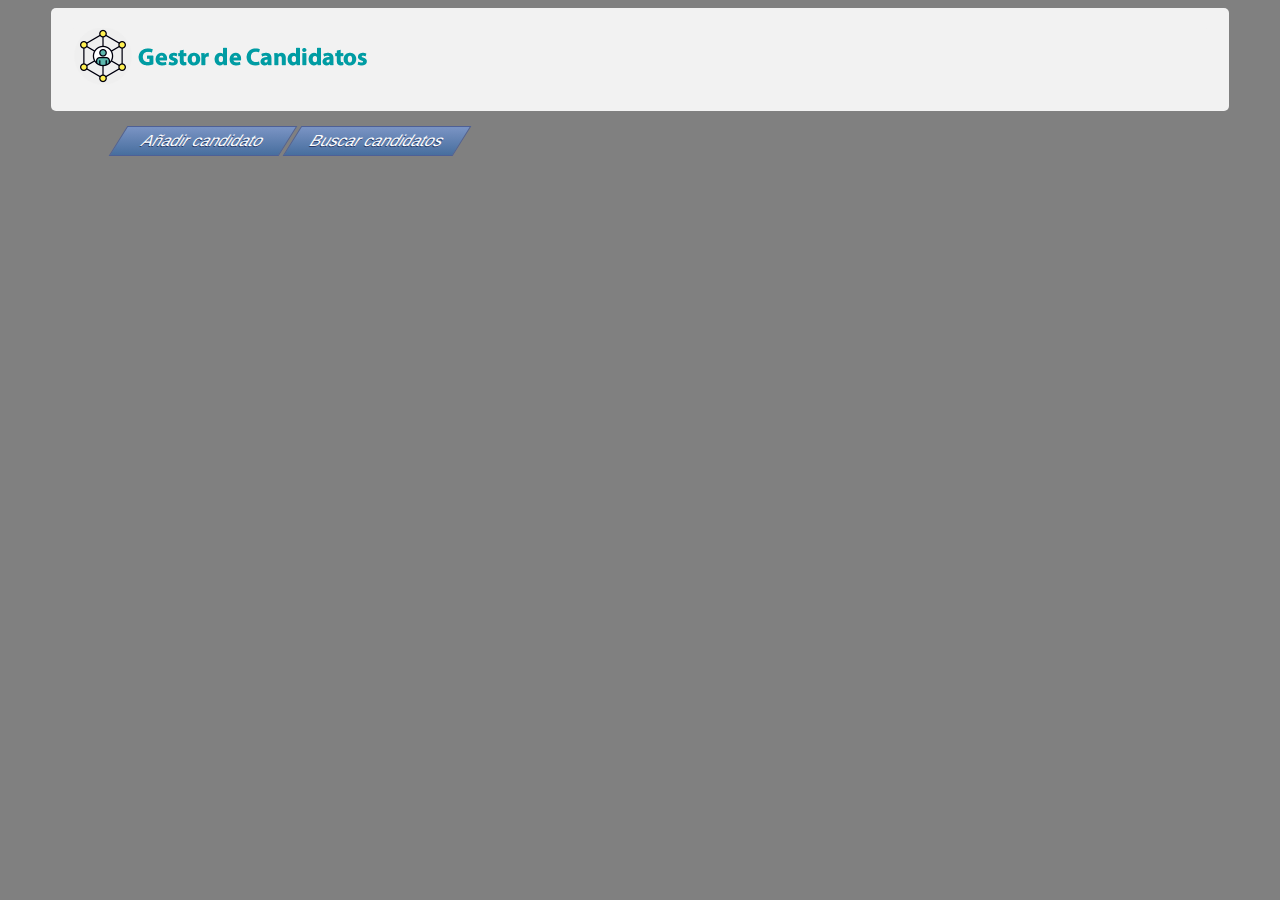
==== commit 6639ee20: "Paso de contenidos partials por php" ====
--- a/index.html
+++ b/index.html
@@ -4,7 +4,6 @@
         <meta charset="utf-8" />
         <meta name="viewport" content="width=device-width, initial-scale=1, shrink-to-fit=no"/>
         <meta name="description" content="" />
-        <meta name="author" content="Ser-AM" />
         <title>Gestor de Candidatos</title>
         <link rel="icon" type="image/x-icon" href="assets/images/Gestor_Candidatos_Icon.png">
         <link rel="stylesheet" href="assets/css/style.css"/>
@@ -20,7 +19,7 @@
                 </div>
             </div>
                 <nav>
-                    <button><a href="crearCandidato.html">Añadir candidato</a></button>
+                    <button><a href="crearCandidato.php">Añadir candidato</a></button>
                     <button><a href="buscarCandidatos.html">Buscar candidatos</a></button>
                 </nav>
         </header>--- a/assets/css/style.css
+++ b/assets/css/style.css
@@ -1,5 +1,6 @@
 body{
     background-color: grey;
+    min-width: 650px;
 }
 header{
     width: 100%;
@@ -35,6 +36,13 @@
     padding: 10px;
     padding-bottom: 0px;
 }
+.nav-busqueda{
+    width: 100%;
+    padding-top: 0px;
+    margin-left: 256px;
+}
+
+
 div{ 
     border-radius: 5px;
     background-color: #f2f2f2;
@@ -141,7 +149,7 @@
 #div-titulo-sector{
     padding: 0px;
 }
-p{
+p#advertencia{
     color:red;
     font-size: large;
     text-decoration: underline;
@@ -168,6 +176,7 @@
     background-color:#7892c2;
     padding: 5px;
     background:linear-gradient(to bottom, #7892c2 5%, #476e9e 100%);
+    width: 170px;
 }
 button:hover{
     background:linear-gradient(to bottom, #476e9e 5%, #7892c2 100%);  
@@ -178,6 +187,9 @@
     color:#ffffff;
     font-size: 16px;
     
+}
+#buscar-por-programas{
+    width:180px;
 }
 input[type="text"], input[type="email"], input[type="tel"], select {
     display: block;
@@ -189,7 +201,7 @@
     border-radius: 6px;
     box-sizing: border-box;
   }
-input[type=submit]{
+input[type=submit], button#boton-ver-perfil, button#boton-ver-cv{
     box-shadow: 0px 0px 0px 2px #9fb4f2;
 	background:linear-gradient(to bottom, #7892c2 5%, #476e9e 100%);
 	border-radius:5px;
@@ -202,8 +214,9 @@
 	text-shadow:0px 1px 0px #283966;
     width: 100%;
     height: 40px;
-}
-input[type=submit]:hover {
+    transform: skewX(0deg);
+}
+input[type=submit]:hover , button#boton-ver-perfil:hover,  button#boton-ver-perfil:hover{
     background:linear-gradient(to bottom, #476e9e 5%, #7892c2 100%);
 	background-color:#476e9e;
 }
@@ -221,4 +234,56 @@
 }
 option{
     background-color: white;
+}
+div#cuadro-busquedas{
+    display: block;
+    padding-top: 30px;
+    margin-top: -30px;
+    padding-bottom: 0px;
+}
+#busqueda-programas{
+display:none;
+}
+.resultadoCandidato{
+    display: flex;
+    padding-top: 0px;
+    padding-bottom: 0px;
+}
+.resultadoCandidato>div>h1{
+    margin-bottom: 0px;
+
+}
+.resultadoCandidato>div{
+    margin-bottom: 0px;
+    padding-bottom: 0px;
+    display: block;
+}
+.resultadoCandidato>div>h3{
+    margin-bottom: 0px;
+    align-self: end;
+}
+.contenedorResultado{
+    padding: 0px;
+}
+div.softwareExperiencia{
+    display: block;
+    padding: 0px;
+}
+div.botones-candidato{
+    padding: 15px 0px 0px 0px;
+}
+div.notas-candidato-resultado{
+    display: flex;
+    flex-direction: column;
+    padding: 0px;
+}
+form#form-fila-candidato{
+    padding: 0px;
+    width: 50%;
+}
+div#boton-ver-perfil{
+    padding: 0px;
+}
+button#boton-ver-cv{
+    width: 50%;
 }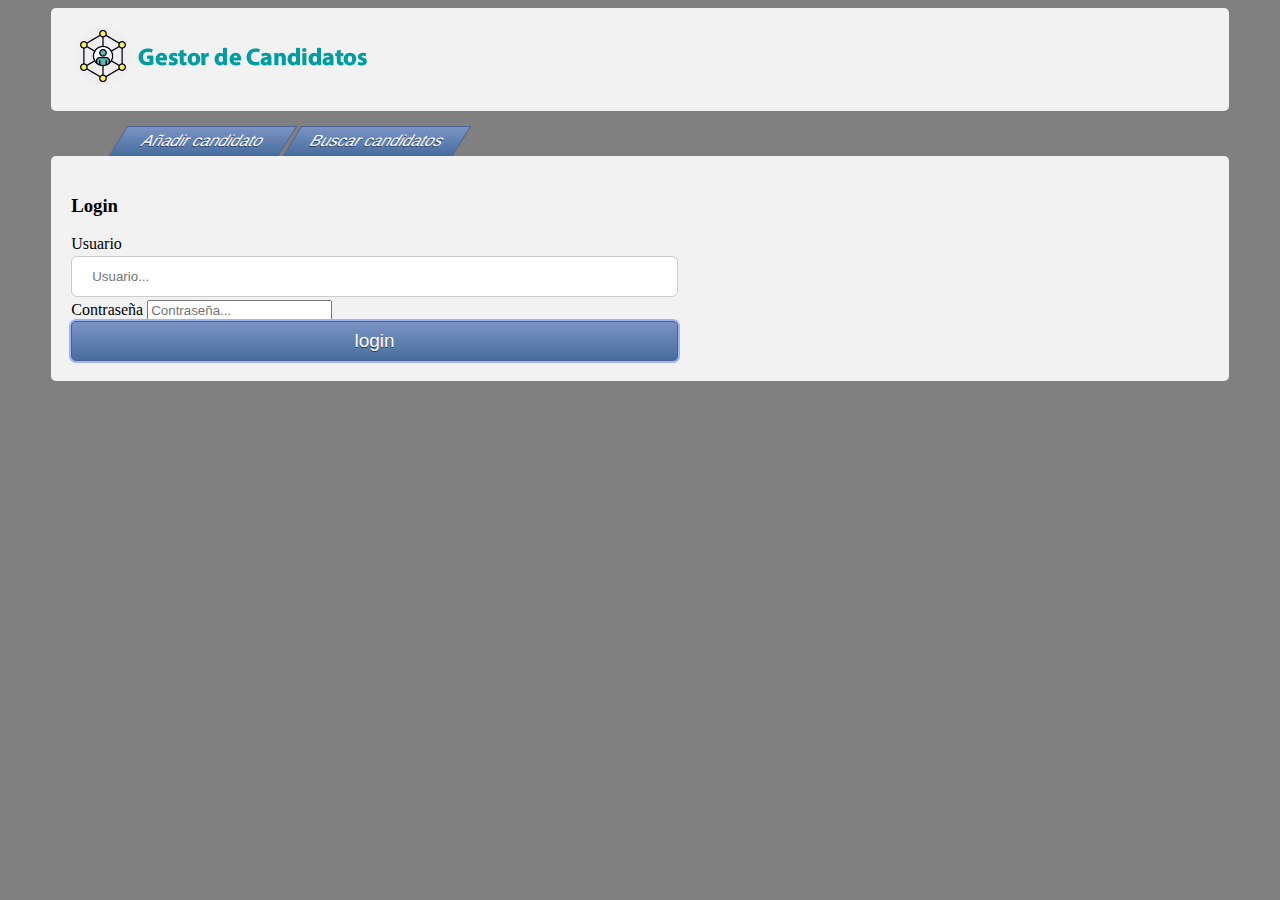
==== commit d2dc3681: "Sistema de Login" ====
--- a/index.html
+++ b/index.html
@@ -20,6 +20,20 @@
             </div>
                 <nav>
                     <button><a href="crearCandidato.php">Añadir candidato</a></button>
-                    <button><a href="buscarCandidatos.html">Buscar candidatos</a></button>
+                    <button><a href="buscarCandidatos.php">Buscar candidatos</a></button>
                 </nav>
-        </header>+        </header>
+        <div>
+            <form action="./assets/php/checkLogin.php" method="post">
+                <h3>Login</h3>
+                <label>Usuario</label>
+                <input type="text" name="usuario" placeholder="Usuario..." required>
+                
+                <label>Contraseña</label>
+                <input type="password" name="password" placeholder="Contraseña..." required>
+
+                <input type="submit" name="enviar" value="login">
+            </form>
+        </div>
+    </body>
+</html>--- a/assets/css/style.css
+++ b/assets/css/style.css
@@ -38,11 +38,15 @@
 }
 .nav-busqueda{
     width: 100%;
+    padding-top: 30px;
+    margin-top: -30px;
+    margin-left: 256px;
+}
+#nav-editar-perfil{
+    width: 100%;
     padding-top: 0px;
-    margin-left: 256px;
-}
-
-
+    margin-left: 600px;
+}
 div{ 
     border-radius: 5px;
     background-color: #f2f2f2;
@@ -108,7 +112,6 @@
 #bloque-programas{
     display: block;
 }
-
 div.datos{
     width: 50%;
     display: flex;
@@ -186,7 +189,28 @@
     text-shadow:0px 1px 0px #283966;
     color:#ffffff;
     font-size: 16px;
-    
+}
+#editar-perfil{
+    border:1px solid #964e4e;
+    background-color:#c27878;
+    background:linear-gradient(to bottom, #c27878 5%, #9e4747 100%);
+}
+#editar-perfil:hover{
+    background:linear-gradient(to bottom, #9e4747 5%, #c27878 100%);  
+}
+#editar-perfil a{
+    text-shadow:0px 1px 0px #662828;
+}
+#eliminar-perfil{
+    border:1px solid #854e96;
+    background-color:#b378c2;
+    background:linear-gradient(to bottom, #b378c2 5%, #8a479e 100%);
+}
+#eliminar-perfil:hover{
+    background:linear-gradient(to bottom, #8d479e 5%, #b178c2 100%);  
+}
+#eliminar-perfil a{
+    text-shadow:0px 1px 0px #662828; 
 }
 #buscar-por-programas{
     width:180px;
@@ -283,7 +307,4 @@
 }
 div#boton-ver-perfil{
     padding: 0px;
-}
-button#boton-ver-cv{
-    width: 50%;
 }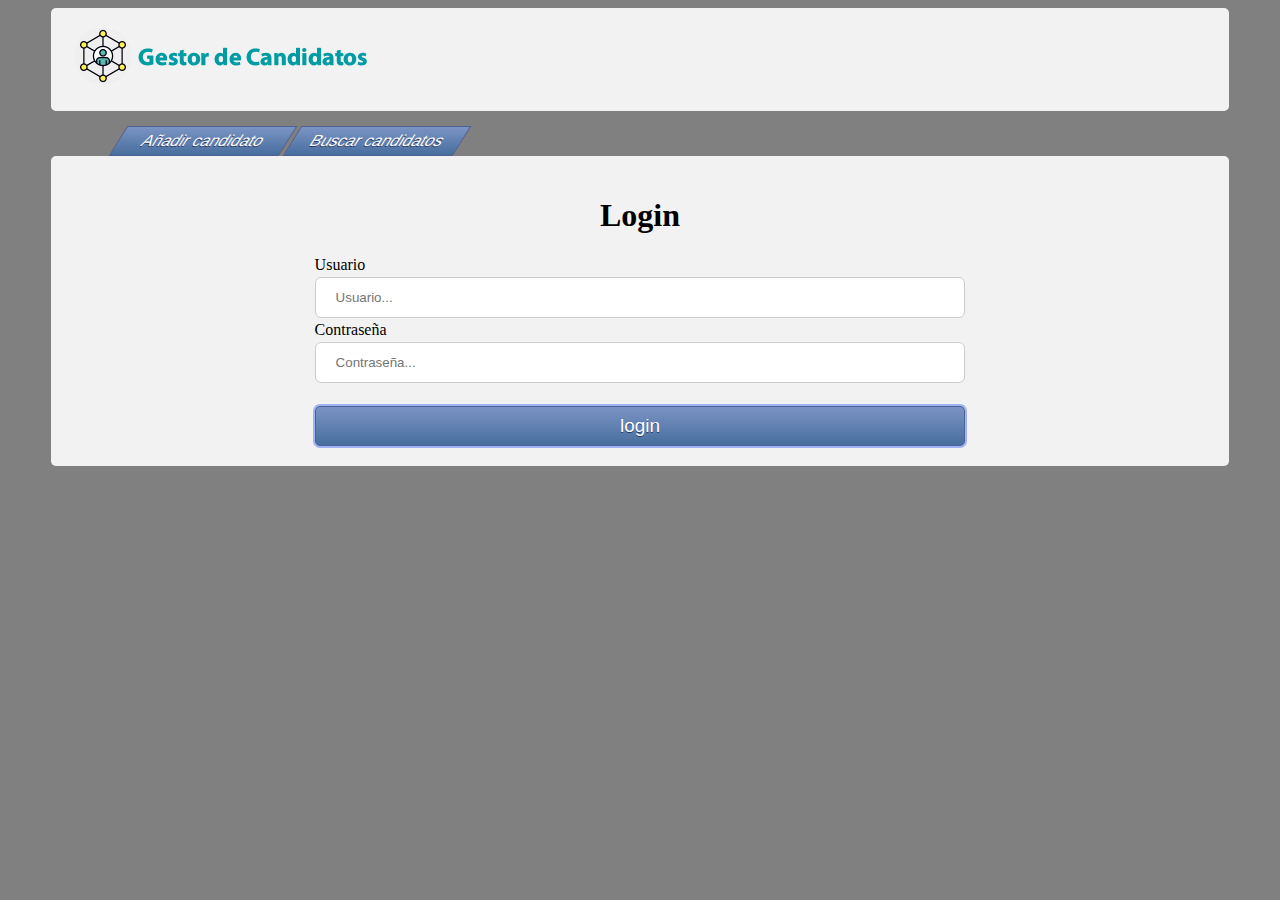
==== commit 10a65f21: "Formato al login" ====
--- a/index.html
+++ b/index.html
@@ -24,15 +24,15 @@
                 </nav>
         </header>
         <div>
-            <form action="./assets/php/checkLogin.php" method="post">
-                <h3>Login</h3>
+            <form id="form-login" action="./assets/php/checkLogin.php" method="post">
+                <h1 id="h2-login">Login</h1>
                 <label>Usuario</label>
                 <input type="text" name="usuario" placeholder="Usuario..." required>
                 
                 <label>Contraseña</label>
                 <input type="password" name="password" placeholder="Contraseña..." required>
 
-                <input type="submit" name="enviar" value="login">
+                <input id="boton-login" type="submit" name="enviar" value="login">
             </form>
         </div>
     </body>
--- a/assets/css/style.css
+++ b/assets/css/style.css
@@ -215,7 +215,7 @@
 #buscar-por-programas{
     width:180px;
 }
-input[type="text"], input[type="email"], input[type="tel"], select {
+input[type="text"], input[type="password"], input[type="email"], input[type="tel"], select {
     display: block;
     width: 100%;
     padding: 12px 20px;
@@ -307,4 +307,13 @@
 }
 div#boton-ver-perfil{
     padding: 0px;
+}
+#form-login{
+    margin: auto;
+}
+#boton-login{
+    margin-top: 20px;
+}
+#h2-login{
+    text-align: center;
 }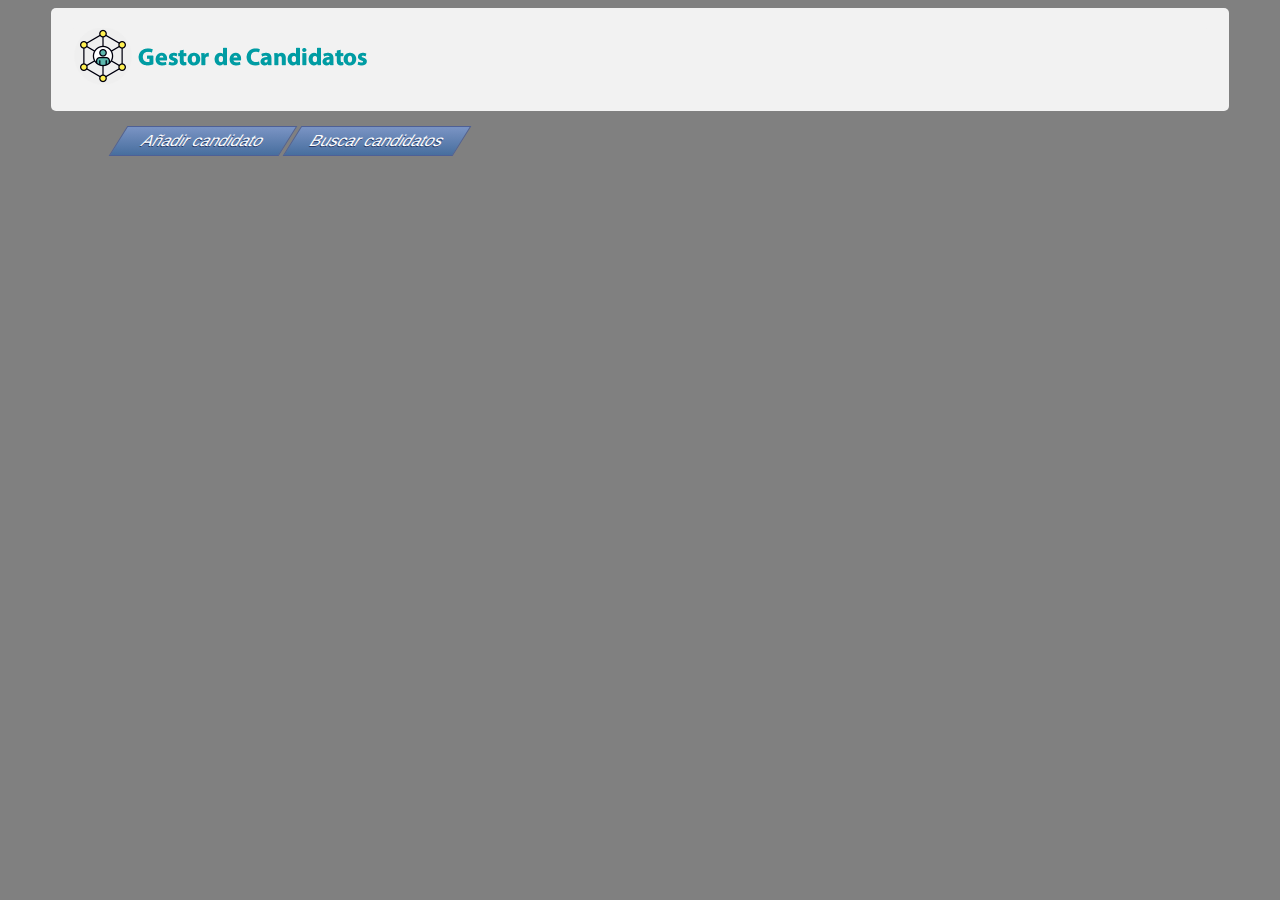
==== commit f3779844: "Login comentado por dar error en versión web" ====
--- a/index.html
+++ b/index.html
@@ -23,7 +23,10 @@
                     <button><a href="buscarCandidatos.php">Buscar candidatos</a></button>
                 </nav>
         </header>
-        <div>
+        <!--
+            LOGIN COMENTADO HASTA QUE CONSIGAMOS QUE FUNCIONE TAMBIÉN EN VERSIÓN WEB
+            
+            <div>
             <form id="form-login" action="./assets/php/checkLogin.php" method="post">
                 <h1 id="h2-login">Login</h1>
                 <label>Usuario</label>
@@ -34,6 +37,6 @@
 
                 <input id="boton-login" type="submit" name="enviar" value="login">
             </form>
-        </div>
+        </div>-->
     </body>
 </html>--- a/assets/css/style.css
+++ b/assets/css/style.css
@@ -6,7 +6,8 @@
     width: 100%;
 }
 select.especialidad{
-    width: 100%;
+    width: 50%;
+    display: inline
 }
 select.programa{
     width: 60%;
@@ -216,7 +217,6 @@
     width:180px;
 }
 input[type="text"], input[type="password"], input[type="email"], input[type="tel"], select {
-    display: block;
     width: 100%;
     padding: 12px 20px;
     margin: 3px 10px 3px 0;
@@ -270,6 +270,7 @@
 }
 .resultadoCandidato{
     display: flex;
+    flex-direction: column;
     padding-top: 0px;
     padding-bottom: 0px;
 }
@@ -316,4 +317,4 @@
 }
 #h2-login{
     text-align: center;
-}+}
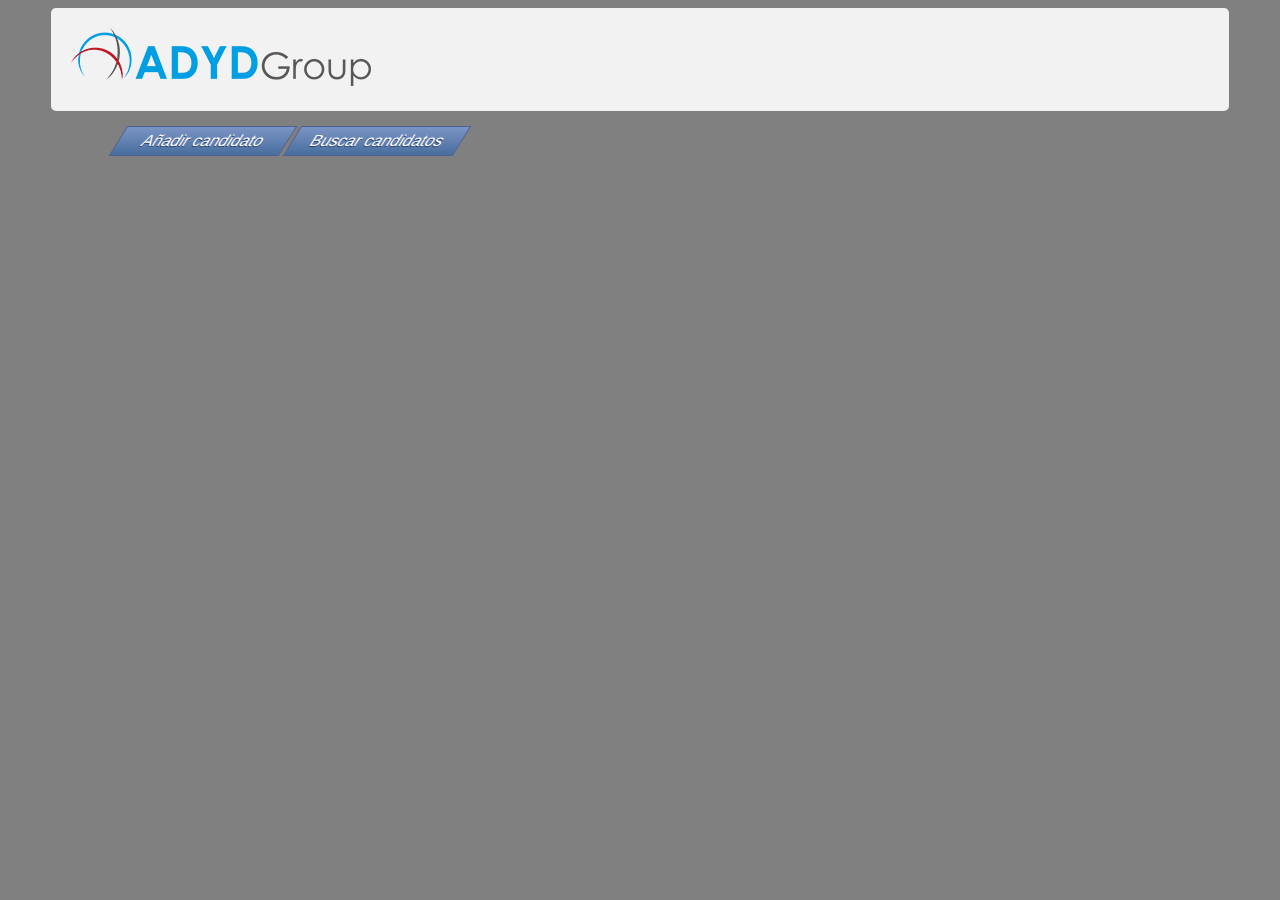
==== commit ab3ec450: "WebApp completa" ====
--- a/index.html
+++ b/index.html
@@ -15,7 +15,7 @@
         <header>
             <div class="header">
                 <div id="logo">
-                    <img src="assets/images/Gestor_Candidatos.png" alt="">
+                    <img src="assets/images/Gestor_Candidatos.png" alt="logo">
                 </div>
             </div>
                 <nav>
--- a/assets/css/style.css
+++ b/assets/css/style.css
@@ -1,3 +1,7 @@
+* { 
+	font-family: Century Gothic,CenturyGothic,AppleGothic,sans-serif; 
+}
+
 body{
     background-color: grey;
     min-width: 650px;
@@ -152,6 +156,9 @@
 }
 #div-titulo-sector{
     padding: 0px;
+    width: 100%;
+    display: flex;
+    justify-content: space-between;
 }
 p#advertencia{
     color:red;
@@ -214,7 +221,7 @@
     text-shadow:0px 1px 0px #662828; 
 }
 #buscar-por-programas{
-    width:180px;
+    width:200px;
 }
 input[type="text"], input[type="password"], input[type="email"], input[type="tel"], select {
     width: 100%;
@@ -293,6 +300,7 @@
 div.softwareExperiencia{
     display: block;
     padding: 0px;
+    width: 50%;
 }
 div.botones-candidato{
     padding: 15px 0px 0px 0px;
@@ -318,3 +326,11 @@
 #h2-login{
     text-align: center;
 }
+input:disabled, select:disabled, textarea:disabled
+{
+	color   : black;
+}
+#datos-en-busqueda{
+    display: block;
+    width: 50%;
+}